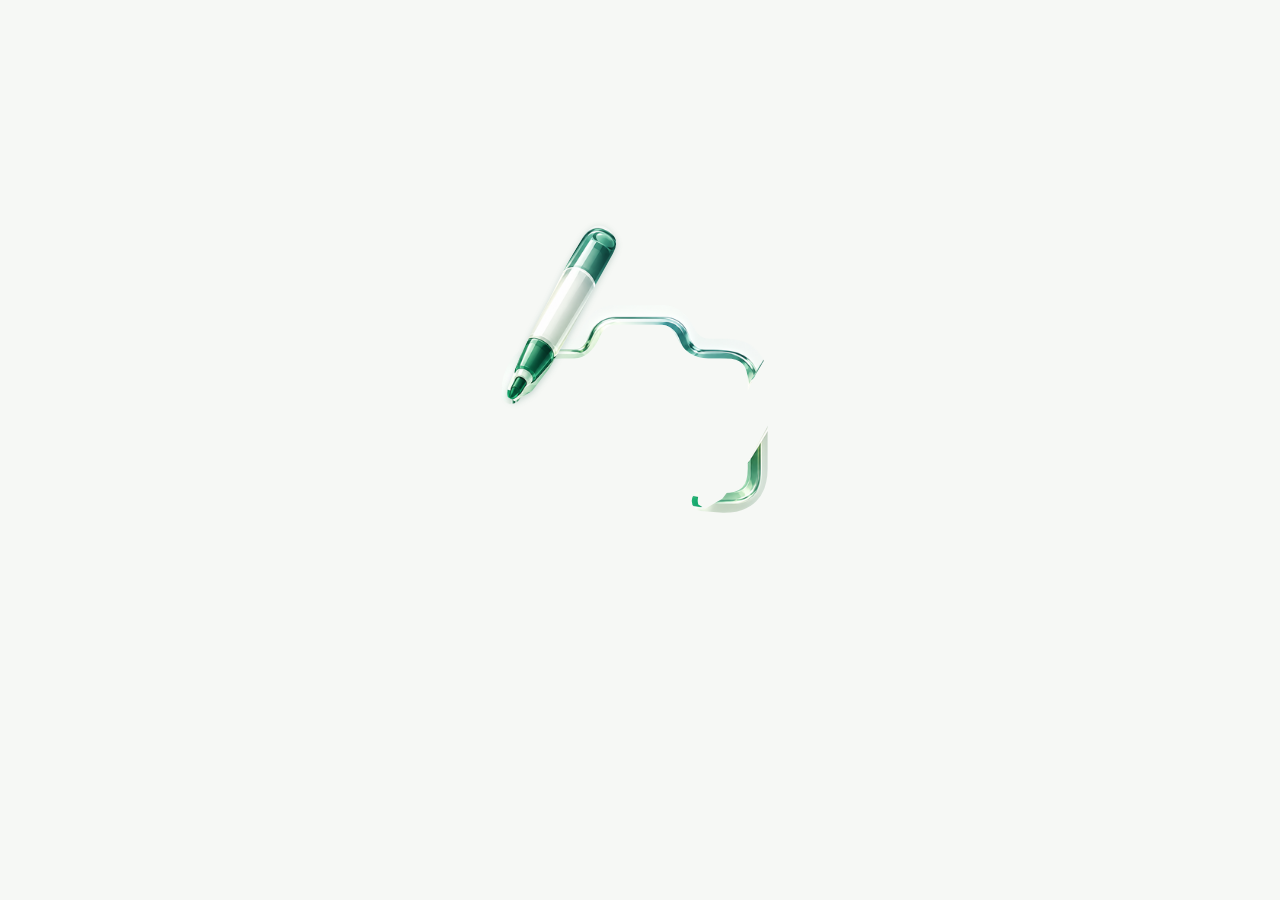
==== index.html @ eac3ebb8 "Update Templates entry to be ready and add templates flag" ====
<!doctype html>
<html lang="pt-BR">

<head>

  <meta charset="utf-8">

  <meta
    name="viewport"
    content="width=device-width, initial-scale=1, maximum-scale=1, user-scalable=no, viewport-fit=cover">

  <meta
    name="theme-color"
    content="#000000">

  <!-- iOS / Safari -->
  <meta
    name="apple-mobile-web-app-capable"
    content="yes">

  <meta
  name="apple-mobile-web-app-status-bar-style"
  content="default">

<meta
  name="apple-mobile-web-app-title"
  content="Lousa Cam">

  <!-- Ícones -->
  <link
    rel="icon"
    type="image/png"
    sizes="32x32"
    href="./logo.png">

  <link
    rel="icon"
    type="image/png"
    sizes="192x192"
    href="./logo.png">

  <link
    rel="apple-touch-icon"
    sizes="180x180"
    href="./logo.png">

  <link
    rel="apple-touch-icon"
    href="./logo.png">

<link
  rel="manifest"
  href="./manifest.json">

<link
  rel="stylesheet"
  href="./pencil.css?v=20260924-02">

<title>Lousa Cam 2.0</title>

  <!-- =================================================
     FONTES MANUSCRITAS
     ================================================= -->

<link
  rel="preconnect"
  href="https://fonts.googleapis.com">

<link
  rel="preconnect"
  href="https://fonts.gstatic.com"
  crossorigin>

<link
  href="https://fonts.googleapis.com/css2?family=Handlee&family=Patrick+Hand&family=Schoolbell&display=swap"
  rel="stylesheet">
  <style>

    :root {

      --glass: rgba(22, 22, 26, 0.72);

      --border: rgba(255, 255, 255, 0.18);

    }


    * {

      box-sizing: border-box;

      user-select: none;

      -webkit-user-select: none;

      -webkit-touch-callout: none;

    }

html,
body {

  margin: 0;
  padding: 0;

  width: 100%;
  height: 100%;
  min-height: 100%;

  overflow: hidden;

  background: #000;

  font-family:
    -apple-system,
    BlinkMacSystemFont,
    "SF Pro Display",
    "Segoe UI",
    Roboto,
    sans-serif;

  overscroll-behavior: none;

  -webkit-overflow-scrolling: auto;
}


body {

  overscroll-behavior: none;

  touch-action: none;

}
    
    #app {

  position: fixed;

  top: 0;
  left: 0;

  width: 100vw;

  height: 100vh;
  height: 100dvh;

  background: #000;

  overflow: hidden;
}


    #video,
    #canvas {

      position: absolute;

      inset: 0;

      width: 100%;

      height: 100%;

    }


    #video {
  z-index: 1;

  width: 100%;
  height: 100%;

  object-fit: cover;
  object-position: center center;

  background: #000;
}


    #video.mirror {

      transform: scaleX(-1);

    }

  /* =====================================================
   FUNDO VISUAL DA LOUSA
   Fica acima da câmera e abaixo do canvas.
   ===================================================== */

#boardBackground {

  position: absolute;

  inset: 0;

  z-index: 2;

  display: none;

  width: 100%;

  height: 100%;

  pointer-events: none;

}


#boardBackground.show {

  display: block;

}

    #canvas {

      z-index: 3;

      touch-action: none;

    }


    #ui {

      position: absolute;

      inset: 0;

      z-index: 10;

      pointer-events: none;

    }


    /* =====================================================
       BARRA ORIGINAL
       ===================================================== */

    .bar {

      position: absolute;

      display: flex;

      align-items: center;

      gap: 10px;

      pointer-events: auto;

    }


    #top {

      left:
        max(16px, env(safe-area-inset-left));

      right:
        max(16px, env(safe-area-inset-right));

      top:
  calc(
    env(safe-area-inset-top)
    + 12px
  );
      justify-content:
        space-between;

    }


    #left,
    #right {

      display: flex;

      gap: 10px;

      align-items: center;

    }


    #bottom {

  left: 0;

  right: 0;

  bottom:
    max(
      82px,
      calc(
        env(safe-area-inset-bottom)
        + 82px
      )
    );

  justify-content: center;

}

    button {

      width: 38px;

      height: 38px;

      border-radius: 50%;

      border:
        1px solid var(--border);

      background:
        var(--glass);

      color: #fff;

    backdrop-filter:
  blur(20px);

-webkit-backdrop-filter:
  blur(20px);

display: flex;

align-items: center;

justify-content: center;

box-shadow:
  0 8px 24px rgba(0, 0, 0, 0.35);

      cursor: pointer;

      padding: 0;

      transition:
        transform 0.15s ease,
        background-color 0.2s ease;

    }


    button svg {

      width: 22px;

      height: 22px;

      fill: none;

      stroke: currentColor;

      stroke-width: 2;

      stroke-linecap: round;

      stroke-linejoin: round;

    }


    button:active {

      transform: scale(0.92);

    }


    button:disabled {

      opacity: 0.35;

    }


/* =====================================================
   T — POSICIONAMENTO RESPONSIVO
   Mantém livre o conjunto:
   Lousa + Pencil + Aa
   ===================================================== */

#textToolButton {

  position: absolute;

  /*
    Posição padrão / vertical.
    Move o T para a esquerda para liberar
    o conjunto de botões da direita.
  */
  left: 57%;

  top: 0;

  transform:
    translateX(-50%);

  z-index: 30;

  font-size: 20px;

  font-weight: 700;

  font-family:
    Arial,
    sans-serif;

  pointer-events: auto;
}


/*
  Horizontal:
  existe mais espaço disponível,
  então o T pode ficar próximo do centro,
  sem interferir nos três botões da direita.
*/
@media (orientation: landscape) {

  #textToolButton {

    left: 57%;

  }

}


#textToolButton:active {

  transform:
    translateX(-50%)
    scale(0.92);

}


    #textToolButton:active {

      transform:
        translateX(-50%)
        scale(0.92);

    }

    /* =====================================================
   SELETOR DE LOUSA
   ===================================================== */

#boardPanel {

  position: absolute;

  top:
    calc(
      env(safe-area-inset-top)
      + 58px
    );

  right:
    max(
      16px,
      env(safe-area-inset-right)
    );

  z-index: 45;

  display: none;

  flex-direction: column;

  gap: 6px;

  width: 150px;

  padding: 10px;

  border:
    1px solid var(--border);

  border-radius: 18px;

  background:
    rgba(22, 22, 26, 0.88);

  backdrop-filter:
    blur(20px);

  -webkit-backdrop-filter:
    blur(20px);

  box-shadow:
    0 12px 32px
    rgba(0, 0, 0, 0.4);

  pointer-events: auto;

}


#boardPanel.open {

  display: flex;

}


.board-title {

  padding:
    2px 6px 6px;

  color:
    rgba(255, 255, 255, 0.58);

  font-size: 11px;

  font-weight: 700;

  letter-spacing: 1px;

}


#boardPanel button {

  width: 100%;

  height: 38px;

  padding:
    0 10px;

  border-radius: 10px;

  justify-content:
    flex-start;

  gap: 9px;

  background:
    transparent;

  box-shadow: none;

  font-size: 13px;

  white-space: nowrap;

}


#boardPanel button.active {

  background:
    rgba(255, 255, 255, 0.14);

}


.board-dot {

  width: 17px;

  height: 17px;

  flex:
    0 0 17px;

  border-radius: 50%;

  border:
    1px solid
    rgba(255, 255, 255, 0.45);

}


.board-dot.camera {

  background:
    linear-gradient(
      135deg,
      #555,
      #111
    );

}


.board-dot.black {

  background:
    #111111;

}


.board-dot.green {

  background:
    #1f4d3a;

}


.board-dot.white {

  background:
    #f4f4f2;

}
    /* =====================================================
       GRAVAÇÃO
       ===================================================== */

    #record {

      width: 64px;

      height: 64px;

      border:
        3px solid rgba(255, 255, 255, 0.85);

      background:
        rgba(0, 0, 0, 0.4);

    }


    #record span {

      width: 28px;

      height: 28px;

      border-radius: 50%;

      background: #ff3b30;

      transition:
        all 0.25s
        cubic-bezier(0.4, 0, 0.2, 1);

    }


    #record.recording span {

      border-radius: 6px;

      width: 22px;

      height: 22px;

      background: #fff;

    }


    /* =====================================================
   NAVEGAÇÃO CÂMERA / GALERIA
   Liquid Glass
   ===================================================== */

#modeDock {

  position: absolute;

  left: 50%;

  bottom:
    max(
      18px,
      env(safe-area-inset-bottom)
    );

  transform:
    translateX(-50%);

  z-index: 35;

  display: flex;

  align-items: center;

  gap: 3px;

  padding: 4px;

  border:
    1px solid
    rgba(255, 255, 255, 0.20);

  border-radius: 24px;

  background:
    rgba(28, 28, 30, 0.24);

  backdrop-filter:
    blur(22px)
    saturate(180%);

  -webkit-backdrop-filter:
    blur(22px)
    saturate(180%);

  box-shadow:
    inset 0 1px 0
    rgba(255, 255, 255, 0.18);

  pointer-events: auto;

  opacity: 0.48;

  transition:
    opacity 0.25s ease,
    background 0.25s ease;

}


#modeDock.active {

  opacity: 1;

  background:
    rgba(28, 28, 30, 0.38);

}


#modeDock button {

  width: auto;

  min-width: 82px;

  height: 38px;

  padding:
    0 15px;

  border: 0;

  border-radius: 19px;

  background:
    transparent;

  box-shadow:
    none;

  color:
    rgba(255, 255, 255, 0.72);

  font-size: 13px;

  font-weight: 600;

  backdrop-filter: none;

  -webkit-backdrop-filter: none;

}


#modeDock button.active {

  color: #fff;

  background:
    rgba(255, 255, 255, 0.16);

  box-shadow:
    inset 0 1px 0
    rgba(255, 255, 255, 0.20);

}


/* =====================================================
   CAMADA INTERNA DA GALERIA
   ===================================================== */

#galleryLayer {

  position: absolute;

  inset: 0;

  z-index: 34;

  display: none;

  overflow-y: auto;

  background:
    rgba(0, 0, 0, 0.94);

  pointer-events: auto;

  padding:
    max(18px, env(safe-area-inset-top))
    max(16px, env(safe-area-inset-right))
    150px
    max(16px, env(safe-area-inset-left));

}


#galleryLayer.show {

  display: block;

}


#galleryLayer h1 {

  margin:
    8px 0 22px;

  color: #fff;

  font-size: 30px;

  font-weight: 700;

  letter-spacing: -0.5px;

}


#galleryLayerContent {

  width: 100%;

}


#galleryLayerContent p {

  color:
    rgba(255, 255, 255, 0.65);

  text-align: center;

  font-size: 15px;

  margin:
    24px 0;

}
    
    /* =====================================================
       STATUS
       ===================================================== */

    #status {

      position: absolute;

      left: 50%;

      top:
        max(
          72px,
          calc(
            env(safe-area-inset-top)
            + 60px
          )
        );

      transform:
        translateX(-50%);

      padding:
        8px 16px;

      border-radius: 20px;

      background:
        rgba(18, 18, 20, 0.85);

      border:
        1px solid var(--border);

      backdrop-filter:
        blur(12px);

      -webkit-backdrop-filter:
        blur(12px);

      color: #fff;

      font-size: 13px;

      font-weight: 500;

      opacity: 0;

      transition:
        opacity 0.25s ease;

      pointer-events: none;

      white-space: nowrap;

      z-index: 100;

    }


    #status.show {

      opacity: 1;

    }


    /* =====================================================
       PAINÉIS ORIGINAIS
       ===================================================== */

    .panel {

      position: absolute;

      top:
        max(
          72px,
          calc(
            env(safe-area-inset-top)
            + 60px
          )
        );

      right:
        max(
          16px,
          env(safe-area-inset-right)
        );

      padding: 16px;

      border-radius: 22px;

      background:
        rgba(22, 22, 26, 0.88);

      border:
        1px solid var(--border);

      backdrop-filter:
        blur(24px);

      -webkit-backdrop-filter:
        blur(24px);

      display: none;

      pointer-events: auto;

      box-shadow:
        0 12px 32px
        rgba(0, 0, 0, 0.4);

      z-index: 40;

    }

/* =====================================================
   POSIÇÃO DO MENU PRINCIPAL
   Fica diretamente abaixo do botão de três linhas.
   Não altera os demais painéis.
   ===================================================== */

#menuPanel {
  top:
    max(
      64px,
      calc(
        env(safe-area-inset-top)
        + 52px
      )
    );

  left:
    max(
      16px,
      env(safe-area-inset-left)
    );

  right: auto;
}

    .panel.open {

      display: flex;

      flex-direction: column;

      gap: 14px;

    }

#biologyPanel {
  left:
    max(
      16px,
      env(safe-area-inset-left)
    );

  right: auto;
}

/* =====================================================
   MENU — SEÇÃO IMAGENS
   ===================================================== */

.menu-section-title {

  width: 100%;

  margin-top: 2px;

  padding:
    4px 2px;

  color:
    rgba(255,255,255,0.55);

  font-size:
    11px;

  font-weight:
    700;

  letter-spacing:
    1px;

}


.menu-wide-button {

  width:
    100%;

  min-width:
    190px;

  height:
    40px;

  padding:
    0 14px;

  border-radius:
    12px;

  justify-content:
    flex-start;

  font-size:
    14px;

  white-space:
    nowrap;

}


/* =====================================================
   PAINEL BIOLOGIA
   ===================================================== */
#biologyPanel {

  width:
    min(230px, calc(100vw - 32px));

  max-height:
    min(520px, calc(100vh - 110px));

  overflow-y:
    auto;

  left:
    max(
      16px,
      env(safe-area-inset-left)
    );

  right:
    auto;

}

#biologyPanel {
  left:
    max(
      16px,
      env(safe-area-inset-left)
    );

  right: auto;
}


.biology-header {

  display:
    flex;

  align-items:
    center;

  justify-content:
    space-between;

  gap:
    12px;

  color:
    #fff;

}


#biologyBackButton {

  width:
    32px;

  height:
    32px;

  flex:
    0 0 32px;

  font-size:
    22px;

  line-height:
    1;

}


.biology-categories {

  display:
    flex;

  flex-direction:
    column;

  gap:
    5px;

  width:
    100%;

}


.biology-category {

  width:
    100%;

  height:
    36px;

  border-radius:
    9px;

  padding:
    0 12px;

  font-size:
    13px;

  justify-content:
    flex-start;

  text-align:
    left;

  white-space:
    nowrap;

}
    .colors {

      display: flex;

      gap: 10px;

    }


    .color {

      width: 32px;

      height: 32px;

      border-radius: 50%;

      border:
        2px solid transparent;

      cursor: pointer;

    }


    .color.active {

      border-color: #fff;

      transform: scale(1.12);

    }


    input[type=range] {

      width: 120px;

      accent-color: #fff;

    }


    .row {

      display: flex;

      align-items: center;

      gap: 10px;

      color: #fff;

      font-size: 13px;

    }


    /* =====================================================
       MENU COLAR
       ===================================================== */

    #canvasMenu {

      position: fixed;

      z-index: 70;

      display: none;

      pointer-events: auto;

    }


    #canvasMenu.open {

      display: block;

    }


    #pasteButton {

      width: auto;

      min-width: 82px;

      height: 42px;

      padding:
        0 18px;

      border-radius: 21px;

      font-size: 14px;

      font-weight: 600;

    }

/* =====================================================
   ETAPA 10F
   EDITOR DE TEXTO — LIMITE RESPONSIVO

   Impede que a caixa de texto ultrapasse
   horizontalmente a área visível do aparelho.

   IMPORTANTE:
   - não altera câmera
   - não altera canvas
   - não altera barra superior
   - não altera ferramentas Aa
   ===================================================== */

#inlineEditor {

  position: fixed;

  display: none;

  z-index: 80;

  margin: 0;

  padding:
    4px 7px;

  border:
    2px dotted
    rgba(255, 255, 255, 0.95);

  border-radius: 4px;

  background:
    rgba(0, 0, 0, 0.18);

  color: #fff;

  outline: none;

  /*
    Mantemos o redimensionamento
    manual já existente.
  */
  resize: both;

  /*
    O conteúdo permanece dentro
    da própria caixa.
  */
  overflow: auto;

  /*
    Permite quebra normal de linha.
  */
  white-space: pre-wrap;

  overflow-wrap: anywhere;

  word-wrap: break-word;

  word-break: break-word;

  /*
    Proteção geral contra crescimento
    além da largura física da tela.

    O limite exato considerando a posição X
    também será calculado pelo app.js.
  */
  max-width:
    calc(100vw - 16px);

  max-width:
    calc(100dvw - 16px);

  min-width: 60px;

  min-height: 30px;

  /*
    Muito importante em elementos editáveis:
    impede que o conteúdo force uma largura
    mínima maior que a viewport.
  */
  min-inline-size: 0;

  user-select: text;

  -webkit-user-select: text;

  -webkit-touch-callout: default;

  touch-action: auto;

  pointer-events: auto;

}

    #inlineEditor.show {

      display: block;

    }
    
   /* =====================================================
   EDITOR DE TEXTO CONTEXTUAL
   ===================================================== */


/* =====================================================
   BOTÃO Aa

   Fica no mesmo slot visual de Ferramentas.
   ===================================================== */

#textEditorButton {

  width: 38px;
  height: 38px;

  flex:
    0 0 38px;

  border-radius: 50%;

  font-family:
    -apple-system,
    BlinkMacSystemFont,
    "SF Pro Display",
    Arial,
    sans-serif;

  font-size: 15px;

  font-weight: 700;

  letter-spacing: -0.5px;

  pointer-events: auto;

}


#textEditorButton[hidden] {

  display: none !important;

}


.text-editor-icon {

  display: flex;

  align-items: center;

  justify-content: center;

  width: 100%;

  height: 100%;

}


/* =====================================================
   BARRA DE FORMATAÇÃO

   Agora é independente da caixa de texto.
   ===================================================== */

#textFormatToolbar {

  position: fixed;

  display: none;

  z-index: 90;

  left: 50%;

  top:
    calc(
      env(safe-area-inset-top)
      + 58px
    );

  transform:
    translateX(-50%);

  align-items: center;

  justify-content: center;

  gap: 4px;

  width: auto;

  max-width:
    calc(
      100vw - 20px
    );

  padding: 6px;

  border:
    1px solid
    rgba(255,255,255,0.18);

  border-radius: 15px;

  background:
    rgba(22,22,26,0.90);

  box-shadow:
    0 10px 30px
    rgba(0,0,0,0.40);

  backdrop-filter:
    blur(22px)
    saturate(160%);

  -webkit-backdrop-filter:
    blur(22px)
    saturate(160%);

  overflow: visible;

  pointer-events: auto;

  touch-action: manipulation;

}


#textFormatToolbar.show {

  display: flex;

}


/* =====================================================
   BOTÕES
   ===================================================== */

#textFormatToolbar button {

  width: 34px;

  height: 34px;

  flex:
    0 0 34px;

  padding: 0;

  border: none;

  border-radius: 9px;

  background:
    rgba(255,255,255,0.08);

  color: #fff;

  font-family:
    Arial,
    sans-serif;

  font-size: 15px;

  font-weight: 600;

  display: flex;

  align-items: center;

  justify-content: center;

  cursor: pointer;

  touch-action: manipulation;

  -webkit-user-select: none;

  user-select: none;

}


#textFormatToolbar button:active {

  background:
    rgba(255,255,255,0.22);

  transform:
    scale(0.94);

}


/* =====================================================
   SEPARADORES
   ===================================================== */

#textFormatToolbar
.format-separator {

  width: 1px;

  height: 24px;

  flex:
    0 0 1px;

  margin:
    0 2px;

  background:
    rgba(255,255,255,0.18);

}


/* =====================================================
   COR ATUAL
   ===================================================== */

#textColorButton {

  position: relative;

}


.text-color-indicator {

  width: 20px;

  height: 20px;

  border-radius: 50%;

  background: #ffffff;

  border:
    2px solid
    rgba(255,255,255,0.85);

  box-shadow:
    0 0 0 1px
    rgba(0,0,0,0.35);

}


/* =====================================================
   PALETA DE CORES
   ===================================================== */

.text-color-palette {

  position: absolute;

  display: none;

  left: 50%;

  top:
    calc(
      100% + 8px
    );

  transform:
    translateX(-50%);

  width:
    min(
      250px,
      calc(100vw - 24px)
    );

  grid-template-columns:
    repeat(
      6,
      32px
    );

  justify-content: center;

  gap: 7px;

  padding: 10px;

  border:
    1px solid
    rgba(255,255,255,0.18);

  border-radius: 15px;

  background:
    rgba(22,22,26,0.94);

  box-shadow:
    0 12px 32px
    rgba(0,0,0,0.45);

  backdrop-filter:
    blur(22px);

  -webkit-backdrop-filter:
    blur(22px);

  pointer-events: auto;

}


.text-color-palette.open {

  display: grid;

}


#textFormatToolbar
.text-color-palette
.format-color {

  width: 30px;

  height: 30px;

  min-width: 30px;

  padding: 0;

  border-radius: 50%;

  background:
    var(--text-color);

  border:
    2px solid
    rgba(255,255,255,0.48);

  box-shadow:
    0 2px 6px
    rgba(0,0,0,0.35);

}


#textFormatToolbar
.text-color-palette
.format-color:active {

  transform:
    scale(0.88);

}


/* =====================================================
   FONTE
   ===================================================== */

#textFontSelect {

  height: 34px;

  min-width: 88px;

  max-width: 108px;

  padding:
    0 8px;

  border:
    1px solid
    rgba(255,255,255,0.16);

  border-radius: 9px;

  background:
    rgba(255,255,255,0.08);

  color: #fff;

  font-size: 13px;

  outline: none;

  cursor: pointer;

  touch-action: manipulation;

}


#textFontSelect option {

  background: #1c1c1e;

  color: #fff;

}


/* =====================================================
   IPHONE
   ===================================================== */

@media (
  max-width: 520px
) {

  #textFormatToolbar {

    max-width:
      calc(
        100vw - 12px
      );

    gap: 2px;

    padding: 4px;

  }


  #textFormatToolbar button {

    width: 31px;

    height: 31px;

    flex:
      0 0 31px;

    font-size: 14px;

  }


  #textFontSelect {

    height: 31px;

    min-width: 78px;

    max-width: 86px;

    font-size: 12px;

    padding:
      0 5px;

  }


  .text-color-indicator {

    width: 18px;

    height: 18px;

  }


  .text-color-palette {

    grid-template-columns:
      repeat(
        6,
        30px
      );

    gap: 6px;

  }

}

    /* =====================================================
       CANCELAR IMAGEM
       ===================================================== */

    #objectCancel {

      position: fixed;

      display: none;

      z-index: 75;

      width: auto;

      min-width: 84px;

      height: 40px;

      padding:
        0 16px;

      border-radius: 20px;

      background:
        rgba(22, 22, 26, 0.9);

      font-size: 13px;

      font-weight: 600;

       pointer-events: auto;

       touch-action: manipulation;

       -webkit-user-select: none;

      user-select: none;

    }


    #objectCancel.show {

      display: flex;

    }

     /* =====================================================
   FIXAR IMAGEM
   ===================================================== */

#objectLock {

  position: fixed;

  display: none;

  z-index: 75;

  width: auto;

  min-width: 84px;

  height: 40px;

  padding:
    0 16px;

  border-radius: 20px;

  background:
    rgba(22, 22, 26, 0.9);

  font-size: 13px;

  font-weight: 600;

  color: #fff;
  
  pointer-events: auto;

  touch-action: manipulation;

  -webkit-user-select: none;

  user-select: none;
  
}


#objectLock.show {

  display: flex;

}
    /* =====================================================
       TELA INICIAL
       ===================================================== */

    #startOverlay {

      position: fixed;

      inset: 0;

      z-index: 50;

      display: flex;

      align-items: center;

      justify-content: center;

      background:
        rgba(0, 0, 0, 0.82);

      backdrop-filter:
        blur(16px);

      -webkit-backdrop-filter:
        blur(16px);

      color: #fff;

      padding: 24px;

      text-align: center;

    }


    #startOverlay.hidden {

      display: none !important;

    }


    #startCard {

      max-width: 380px;

      width: 100%;

      padding:
        32px 24px;

      background:
        rgba(28, 28, 32, 0.75);

      border:
        1px solid var(--border);

      border-radius: 28px;

      box-shadow:
        0 20px 40px
        rgba(0, 0, 0, 0.5);

      display: flex;

      flex-direction: column;

      align-items: center;

    }


    .intro-logo {

      width: 96px;

      height: 96px;

      border-radius: 22px;

      margin-bottom: 16px;

      box-shadow:
        0 8px 24px
        rgba(0, 0, 0, 0.4);

      object-fit: cover;

    }


    #startCard h1 {

      font-size: 24px;

      font-weight: 700;

      letter-spacing: 0.5px;

      margin:
        0 0 12px;

    }


    #startCard p {

      font-size: 14px;

      color:
        rgba(255, 255, 255, 0.75);

      line-height: 1.5;

      margin:
        0 0 24px;

    }


    #startBtn {

      width: 100%;

      height: 52px;

      border-radius: 26px;

      background: #007aff;

      border: none;

      font-size: 15px;

      font-weight: 600;

      color: #fff;

      box-shadow:
        0 4px 16px
        rgba(0, 122, 255, 0.35);

    }


    #startBtn:active {

      transform: scale(0.97);

    }


    #permissionHint {

      margin-top: 14px;

      font-size: 12px;

      color:
        rgba(255, 255, 255, 0.5);

    }


    @media (max-width: 380px) {

      #textToolButton {

        top: 0;

      }

    }

    /* =====================================================
   TELEPROMPTER — ETAPA 11A
   ===================================================== */

.teleprompter-layer {

  position: fixed;

  inset: 0;

  z-index: 75;

  display: none;

  pointer-events: none;

}


.teleprompter-layer.show {

  display: block;

}


.teleprompter-window {

  position: absolute;

  left:
    max(
      12px,
      env(safe-area-inset-left)
    );

  right:
    max(
      12px,
      env(safe-area-inset-right)
    );

  top:
    max(
      68px,
      calc(
        env(safe-area-inset-top)
        + 58px
      )
    );

  bottom:
    max(
      96px,
      calc(
        env(safe-area-inset-bottom)
        + 86px
      )
    );

  box-sizing: border-box;

  display: flex;

  flex-direction: column;

  gap: 8px;

  padding: 10px;

  min-width: 0;

  min-height: 0;

  border:
    1px solid
    rgba(255,255,255,0.18);

  border-radius: 20px;

  background:
    rgba(12,12,14,0.76);

  backdrop-filter:
    blur(22px)
    saturate(150%);

  -webkit-backdrop-filter:
    blur(22px)
    saturate(150%);

  box-shadow:
    0 14px 36px
    rgba(0,0,0,0.42);

  overflow: hidden;

  pointer-events: auto;

}


.teleprompter-header {

  display: flex;

  align-items: center;

  justify-content:
    space-between;

  gap: 12px;

  flex:
    0 0 auto;

  color: #fff;

}


.teleprompter-header strong {

  font-size: 16px;

  font-weight: 700;

}


#teleprompterClose {

  width: 36px;

  height: 36px;

  flex:
    0 0 36px;

  font-size: 24px;

  line-height: 1;

}


#teleprompterEditor {

  box-sizing: border-box;

  width: 100%;

  height: 78px;

  min-height: 78px;

  max-height: 78px;

  flex:
    0 0 78px;

  resize: none;

  padding: 10px;

  border:
    1px solid
    rgba(255,255,255,0.16);

  border-radius: 12px;

  outline: none;

  background:
    rgba(0,0,0,0.32);

  color: #fff;

  font:
    16px/1.4
    -apple-system,
    BlinkMacSystemFont,
    "Segoe UI",
    sans-serif;

  user-select: text;

  -webkit-user-select: text;

  -webkit-touch-callout:
    default;

  touch-action: auto;

}

.teleprompter-reader {

  position: relative;

  box-sizing: border-box;

  width: 100%;

  min-width: 0;

  min-height: 0;

  flex: 1 1 0;

  overflow-y: auto;

  overflow-x: hidden;

  padding:
    24vh
    14px
    76px;

  border-radius: 14px;

  background:
    rgba(0,0,0,0.28);

  overscroll-behavior: contain;

  -webkit-overflow-scrolling: touch;

  touch-action: pan-y;

}

.teleprompter-reader-text {

  box-sizing: border-box;

  width: 100%;

  max-width: 900px;

  margin:
    0 auto;

  color: #fff;

  font-family:
    -apple-system,
    BlinkMacSystemFont,
    "Segoe UI",
    sans-serif;

  font-size: 32px;

  font-weight: 600;

  line-height: 1.38;

  text-align: center;

  white-space: pre-wrap;

  overflow-wrap: anywhere;

  word-break: break-word;

}


.teleprompter-controls {

  position: absolute;

  left: 10px;
  right: 10px;
  bottom: 10px;

  z-index: 20;

  box-sizing: border-box;

  display: grid;

  grid-template-columns:
    42px
    42px
    minmax(0, 1fr)
    minmax(0, 1fr);

  align-items: center;

  gap: 8px;

  height: 56px;

  padding: 7px;

  overflow: hidden;

  border:
    1px solid
    rgba(255,255,255,0.12);

  border-radius: 13px;

  background:
    rgba(18,18,20,0.94);

  backdrop-filter:
    blur(18px);

  -webkit-backdrop-filter:
    blur(18px);

  touch-action: manipulation;

}
    
.teleprompter-controls::-webkit-scrollbar {

  display: none;

}
.teleprompter-controls::-webkit-scrollbar {

  display: none;

}

.teleprompter-controls > button {

  width: 42px;
  height: 42px;

  min-width: 42px;
  min-height: 42px;

  padding: 0;

  display: flex;

  align-items: center;
  justify-content: center;

  border-radius: 11px;

  font-size: 20px;

  line-height: 1;

  touch-action: manipulation;

}


.teleprompter-control {

  box-sizing: border-box;

  display: grid;

  grid-template-columns:
    auto
    minmax(50px, 1fr);

  align-items: center;

  gap: 5px;

  width: 100%;

  min-width: 0;

  height: 42px;

  color:
    rgba(255,255,255,0.88);

  font-size: 10px;

  white-space: nowrap;

  overflow: hidden;

}

.teleprompter-control
input[type="range"] {

  display: block;

  width: 100%;

  min-width: 50px;

  max-width: none;

  margin: 0;

  padding: 0;

  touch-action: manipulation;

}


@media (orientation: landscape) {

  .teleprompter-window {

    left:
      max(
        62px,
        calc(
          env(safe-area-inset-left)
          + 50px
        )
      );

    right:
      max(
        62px,
        calc(
          env(safe-area-inset-right)
          + 50px
        )
      );

    top:
      max(
        54px,
        calc(
          env(safe-area-inset-top)
          + 44px
        )
      );

    bottom:
      max(
        66px,
        calc(
          env(safe-area-inset-bottom)
          + 56px
        )
      );

    gap: 6px;

    padding: 8px;

  }


  #teleprompterEditor {

    height: 52px;

    min-height: 52px;

    max-height: 52px;

    flex:
      0 0 52px;

    padding: 8px;

  }


  .teleprompter-reader {

    min-height: 0;

    padding:
      16vh
      14px
      72px;

  }


  .teleprompter-controls {

    left: 8px;

    right: 8px;

    bottom: 8px;

    height: 52px;

    grid-template-columns:
      40px
      40px
      minmax(110px, 1fr)
      minmax(110px, 1fr);

    gap: 6px;

    padding: 5px;

  }


  .teleprompter-controls > button {

    width: 40px;

    height: 40px;

    min-width: 40px;

    min-height: 40px;

  }


  .teleprompter-control {

    height: 40px;

    grid-template-columns:
      auto
      minmax(70px, 1fr);

  }

}
    /* =====================================================
   TELEPROMPTER 11B.1 — TRANSPARÊNCIA
   ===================================================== */

.teleprompter-controls {
  grid-template-columns:
    42px
    42px
    repeat(3, minmax(0, 1fr));
}

.teleprompter-control {
  grid-template-columns: 1fr;
  grid-template-rows: 13px 1fr;
  justify-items: stretch;
  gap: 2px;
}

.teleprompter-control span {
  text-align: center;
  line-height: 13px;
}

.teleprompter-control input[type="range"] {
  width: 100%;
  min-width: 0;
  height: 22px;
  touch-action: none;
}

@media (orientation: landscape) {
  .teleprompter-controls {
    grid-template-columns:
      40px
      40px
      repeat(3, minmax(0, 1fr));
  }
}
    /* =====================================================
   LOUSA CAM — TELEPROMPTER 11B
   INTERFACE INDEPENDENTE DA LOUSA
   ===================================================== */

/* O Teleprompter não bloqueia toda a tela */
.teleprompter-layer.show {
  display: block;
  pointer-events: none;
}

/* Contêiner sem painel escuro ocupando a lousa */
.teleprompter-layer .teleprompter-window {
  position: fixed;
  inset: 0;

  width: auto;
  height: auto;

  display: block;
  padding: 0;
  margin: 0;

  border: none;
  border-radius: 0;

  background: transparent !important;
  backdrop-filter: none !important;
  -webkit-backdrop-filter: none !important;

  box-shadow: none;
  overflow: visible;

  pointer-events: none;
}

/* Cabeçalho independente */
.teleprompter-layer .teleprompter-header {
  position: fixed;

  top: max(
    78px,
    calc(env(safe-area-inset-top) + 66px)
  );

  left: max(12px, env(safe-area-inset-left));
  right: max(12px, env(safe-area-inset-right));

  z-index: 77;

  display: flex;
  align-items: center;
  gap: 8px;

  min-height: 38px;

  padding: 0 4px;

  pointer-events: none;
}

.teleprompter-header strong {
  margin-right: auto;

  color: #fff;
  font-size: 14px;

  text-shadow: 0 2px 6px rgba(0,0,0,.8);
}

/* Botões do cabeçalho */
#teleprompterEdit,
#teleprompterClose {
  position: relative;

  flex: 0 0 auto;

  height: 36px;

  pointer-events: auto;
  touch-action: manipulation;
}

#teleprompterEdit {
  width: auto;
  min-width: 76px;

  padding: 0 12px;

  border-radius: 18px;

  font-size: 13px;
  font-weight: 600;
}

/* Editor recolhido durante a leitura */
.teleprompter-layer #teleprompterEditor {
  display: none;

  position: fixed;

  top: max(
    122px,
    calc(env(safe-area-inset-top) + 110px)
  );

  left: max(12px, env(safe-area-inset-left));
  right: max(12px, env(safe-area-inset-right));

  z-index: 79;

  width: auto;

  height: min(220px, 32dvh);
  min-height: 100px;
  max-height: 220px;

  padding: 12px;

  background: rgba(20,20,24,.94);

  border: 1px solid rgba(255,255,255,.25);
  border-radius: 14px;

  pointer-events: auto;
  touch-action: auto;

  user-select: text;
  -webkit-user-select: text;
}

.teleprompter-layer.editing #teleprompterEditor {
  display: block;
}

/* Leitura na parte superior */
.teleprompter-layer .teleprompter-reader {
  position: fixed;

  top: max(
    122px,
    calc(env(safe-area-inset-top) + 110px)
  );

  left: max(12px, env(safe-area-inset-left));
  right: max(12px, env(safe-area-inset-right));

  z-index: 75;

  width: auto;
  height: clamp(110px, 25dvh, 230px);

  min-height: 0;
  max-height: none;

  padding: 24px 14px 90px;

  border-radius: 16px;

  overflow-y: auto;
  overflow-x: hidden;

  backdrop-filter: none;
  -webkit-backdrop-filter: none;

  /* Os toques passam para a lousa */
  pointer-events: none;

  touch-action: none;
}

.teleprompter-layer.editing .teleprompter-reader {
  visibility: hidden;
}

/* Texto da leitura */
.teleprompter-reader-text {
  max-width: 900px;

  margin: 0 auto;

  color: #fff;

  text-shadow:
    0 2px 5px rgba(0,0,0,.85),
    0 0 2px rgba(0,0,0,.75);
}

/* Barra independente na parte inferior */
.teleprompter-layer .teleprompter-controls {
  position: fixed;

  left: max(10px, env(safe-area-inset-left));
  right: max(10px, env(safe-area-inset-right));

  bottom: max(
    8px,
    env(safe-area-inset-bottom)
  );

  z-index: 78;

  width: auto;
  height: 54px;

  display: grid;

  grid-template-columns:
    42px
    42px
    repeat(3, minmax(0, 1fr));

  align-items: center;

  gap: 6px;
  padding: 6px;

  overflow: hidden;

  border-radius: 15px;

  background: rgba(18,18,20,.94);

  pointer-events: auto;
  touch-action: manipulation;
}

/* Não exibir a navegação sobre a barra */
body.teleprompter-active #modeDock {
  display: none !important;
}

/* Mantém a gravação acima da barra */
body.teleprompter-active #bottom {
  z-index: 76;
}

/* =====================================================
   TELEPROMPTER — HORIZONTAL
   ===================================================== */

@media (orientation: landscape) {

  .teleprompter-layer .teleprompter-header {
    top: max(
      48px,
      calc(env(safe-area-inset-top) + 42px)
    );

    left: max(14px, env(safe-area-inset-left));
    right: max(14px, env(safe-area-inset-right));
  }

  .teleprompter-layer .teleprompter-reader {
    top: max(
      90px,
      calc(env(safe-area-inset-top) + 82px)
    );

    left: max(24px, env(safe-area-inset-left));
    right: max(24px, env(safe-area-inset-right));

    height: clamp(70px, 24dvh, 145px);

    padding: 12px 16px 48px;
  }

  .teleprompter-layer #teleprompterEditor {
    top: max(
      90px,
      calc(env(safe-area-inset-top) + 82px)
    );

    left: max(24px, env(safe-area-inset-left));
    right: max(24px, env(safe-area-inset-right));

    height: min(110px, 28dvh);
    min-height: 65px;
  }

  .teleprompter-layer .teleprompter-controls {
    left: max(24px, env(safe-area-inset-left));
    right: max(24px, env(safe-area-inset-right));

    height: 50px;

    grid-template-columns:
      40px
      40px
      repeat(3, minmax(0, 1fr));
  }
}
    /* =====================================================
   TELEPROMPTER 11B.3
   LARGURA AJUSTÁVEL DA ÁREA DE LEITURA
   ===================================================== */

/* Controle independente no cabeçalho */

.teleprompter-width-control {
  display: flex;
  flex: 0 1 116px;
  flex-direction: column;
  align-items: center;
  justify-content: center;

  gap: 2px;

  width: 116px;
  min-width: 70px;

  color: #fff;
  font-size: 10px;
  font-weight: 600;

  pointer-events: auto;
  touch-action: manipulation;
}

.teleprompter-width-control span {
  line-height: 13px;
}

#teleprompterWidth {
  display: block;

  width: 100%;
  min-width: 0;
  max-width: none;

  height: 18px;
  margin: 0;

  accent-color: #fff;

  pointer-events: auto;
  touch-action: none;
}

/* Centraliza a faixa sem modificar sua altura */

.teleprompter-layer .teleprompter-reader {
  left: 50%;
  right: auto;

  width: 100%;
  max-width: calc(100vw - 24px);

  transform: translateX(-50%);
}

/* Ajuste para iPhone vertical */

@media (orientation: portrait) and (max-width: 520px) {

  .teleprompter-width-control {
    flex-basis: 82px;
    width: 82px;
    min-width: 65px;
  }

  .teleprompter-header strong {
    font-size: 12px;
  }

  #teleprompterEdit {
    min-width: 66px;
    padding: 0 8px;
    font-size: 12px;
  }

}

/* Ajuste para horizontal */

@media (orientation: landscape) {

  .teleprompter-width-control {
    flex-basis: 120px;
    width: 120px;
  }

  .teleprompter-layer .teleprompter-reader {
    left: 50%;
    right: auto;

    max-width: calc(100vw - 48px);

    transform: translateX(-50%);
  }

}
    /* =====================================================
   TELEPROMPTER 11B.4 — POSIÇÃO VERTICAL
   ===================================================== */

.teleprompter-position-control {
  position: fixed;

  top: max(
    120px,
    calc(env(safe-area-inset-top) + 108px)
  );

  right: max(14px, env(safe-area-inset-right));

  z-index: 78;

  display: flex;
  flex-direction: column;
  align-items: center;
  gap: 2px;

  width: 105px;

  color: #fff;
  font-size: 10px;
  font-weight: 600;

  pointer-events: auto;
}

#teleprompterPosition {
  width: 100%;
  height: 18px;
  margin: 0;

  accent-color: #fff;
  touch-action: none;
  pointer-events: auto;
}

@media (orientation: landscape) {

  .teleprompter-position-control {
    top: max(
      88px,
      calc(env(safe-area-inset-top) + 80px)
    );

    right: max(26px, env(safe-area-inset-right));
  }

}

    
/* =====================================================
   LOUSA CAM 3.0 — ETAPA 1: NATURE LIGHT + DOCK
   Alteracoes somente visuais; nao altera gravacao.
   ===================================================== */
:root {
  --lc-neve: #F6F8F5;
  --lc-salvia: #DDEDE5;
  --lc-branco: #FFFFFF;
  --lc-ink: #29332F;
}

/* A imagem da camera permanece ocupando a tela inteira. */
#app, #video { background-color: #000; }

/* Barra superior continua na posicao original. A tela
   inicial ja a encobre ate a ativacao da camera. */

/* Dock original, com Liquid Glass mais transparente. */
#modeDock {
  width: min(94vw, 430px);
  max-width: calc(100vw - 20px);
  justify-content: space-between;
  gap: 2px;
  padding: 6px;
  border-radius: 28px;
  background: rgba(246,248,245,.14);
  border: 1px solid rgba(255,255,255,.34);
  -webkit-backdrop-filter: blur(22px) saturate(150%);
  backdrop-filter: blur(22px) saturate(150%);
  box-shadow: inset 0 1px 0 rgba(255,255,255,.22),
              0 5px 22px rgba(0,0,0,.12);
  opacity: 1;
}
#modeDock.active { background: rgba(246,248,245,.19); }
#modeDock button:not(#record) {
  flex: 1 1 0;
  min-width: 0;
  padding: 0 5px;
  font-size: clamp(10px, 2.6vw, 12px);
  white-space: nowrap;
}

/* Botao de gravacao original, agora central no dock.
   Nao substituir o ID nem criar outro listener. */
#modeDock #record {
  position: relative;
  flex: 0 0 52px;
  width: 52px;
  height: 52px;
  min-width: 52px;
  padding: 0;
  border-radius: 50%;
  border: 2px solid rgba(255,255,255,.88);
  background: rgba(255,255,255,.17);
  box-shadow: 0 3px 12px rgba(0,0,0,.18);
  opacity: 1;
  touch-action: manipulation;
}
#modeDock #record span {
  display: block;
  flex: 0 0 auto;
  width: 25px;
  height: 25px;
  border-radius: 50%;
  background: #F05D60;
}
#modeDock #record.recording span {
  width: 20px;
  height: 20px;
  border-radius: 5px;
  background: #FFFFFF;
}
/* Enquanto a galeria estiver aberta, nao exibir Gravar.
   Mantemos o botao Camera para voltar; seta virá depois. */
body:has(#galleryLayer.show) #modeDock #record {
  visibility: hidden;
  pointer-events: none;
}

/* Tela de permissao: fundo preto de ponta a ponta,
   cartao removido, acento em Neve e Salvia. */
#startOverlay {
  background: #050707;
  -webkit-backdrop-filter: none;
  backdrop-filter: none;
}
#startCard {
  background: transparent;
  border: none;
  box-shadow: none;
  max-width: 370px;
}
#startCard h1 { color: var(--lc-neve); }
#startCard p { color: var(--lc-salvia); }
#startBtn {
  background: var(--lc-salvia);
  color: var(--lc-ink);
  box-shadow: 0 6px 22px rgba(221,237,229,.14);
}
#permissionHint { color: rgba(246,248,245,.65); }


/* LOUSA CAM 3 — ETAPA 2: CAMERA BLOQUEADA + GLASS DINAMICO */
#modeDock {
  position: fixed !important;
  z-index: 60 !important;
  width: min(96vw, 520px) !important;
  bottom: max(16px, env(safe-area-inset-bottom)) !important;
  left: 50% !important;
  transform: translateX(-50%) !important;
  display: flex !important;
  align-items: center;
  justify-content: space-around;
  min-height: 76px;
  padding: 9px 5px !important;
  border-radius: 29px !important;
  background: rgba(240,244,241,.20) !important;
  border: 1px solid rgba(255,255,255,.35) !important;
  -webkit-backdrop-filter: blur(28px) saturate(170%) !important;
  backdrop-filter: blur(28px) saturate(170%) !important;
  box-shadow: inset 0 1px 0 rgba(255,255,255,.32), 0 8px 30px rgba(0,0,0,.16);
  opacity: .72 !important;
  transition: opacity .35s ease, background .35s ease, box-shadow .35s ease;
}
#modeDock.active, #modeDock:focus-within, #modeDock:hover {
  opacity: 1 !important;
  background: rgba(246,248,245,.28) !important;
  box-shadow: inset 0 1px 0 rgba(255,255,255,.45), 0 10px 34px rgba(0,0,0,.20);
}
#modeDock button:not(#cameraModeButton) {
  flex: 1 1 0;
  display: flex;
  flex-direction: column;
  align-items: center;
  justify-content: center;
  gap: 4px;
  min-width: 0;
  height: 62px;
  padding: 3px 1px !important;
  color: #fff;
  font-size: 10px !important;
  background: transparent;
  white-space: normal;
}
#modeDock .lc-icon { font-size: 25px; line-height: 28px; font-weight: 400; }
#modeDock small { font-size: clamp(8px,2.2vw,11px); font-weight: 500; line-height: 1.1; }
#modeDock #cameraModeButton { display: none !important; }
#modeDock #record {
  flex: 0 0 66px;
  width: 66px; min-width: 66px; height: 66px;
  border: 2px solid rgba(255,255,255,.94);
  border-radius: 50%;
  background: rgba(255,255,255,.15);
  gap: 1px;
}
#modeDock #record span { background: #FF6368; width: 30px; height: 30px; }
#modeDock #record small { color: #fff; }
#modeDock #record:disabled { opacity: .46; filter: grayscale(.45); pointer-events: none; }
#startOverlay {
  background: radial-gradient(ellipse at 50% 47%, #353a39 0%, #202524 50%, #0b0d0d 100%) !important;
  padding-bottom: 118px;
}
#startCard { max-width: 390px; }
#startCard h1 { color: #F6F8F5; }
#startCard p { color: #E2EBE6; }
#startBtn {
  background: #B5E2D0 !important;
  color: #20332C !important;
  font-weight: 750;
  box-shadow: 0 8px 30px rgba(140,221,185,.19);
}
#startBtn:active { transform: scale(.98); }
#startOverlay:not(.hidden) ~ #modeDock { opacity: .8; }
body:has(#startOverlay:not(.hidden)) #modeDock button:not(#record) { opacity: .65; }
body:has(#startOverlay:not(.hidden)) #modeDock { background: rgba(210,218,215,.18) !important; }
body:has(#galleryLayer.show) #modeDock { display: none !important; }
@media (prefers-reduced-motion: reduce) { #modeDock { transition: none !important; } }

/* ETAPA 2B — correções após teste no Safari */
#modeDock { z-index: 10000 !important; }
#modeDock #record { flex: 0 0 66px !important; }
#modeDock #record span { margin: auto; }
#modeDock #record small { display: none !important; }
#modeDock.camera-locked #record { opacity: .38 !important; }
/* A tela bloqueada continua cobrindo a câmera, mas o dock permanece visível. */
#startOverlay { z-index: 50 !important; }
#modeDock.camera-locked { opacity: .92 !important; background: rgba(200,210,207,.23) !important; }
#modeDock .lc-icon { font-family: -apple-system, BlinkMacSystemFont, 'Segoe UI Emoji', sans-serif; }



/* =========================================================
   LOUSA CAM 3.0 — ETAPA 2D
   Corrige imagem de abertura e oculta barra superior
   enquanto a câmera não foi ativada.
   Não altera scripts nem botões existentes.
   ========================================================= */

#startOverlay:not(.hidden) {
  background-color: #222a27 !important;
  background-image:
    linear-gradient(180deg, rgba(10,16,14,.20), rgba(10,16,14,.48)),
    url("./lousa-abertura-smartphone.webp") !important;
  background-position: center center !important;
  background-size: cover !important;
  background-repeat: no-repeat !important;
  -webkit-backdrop-filter: none !important;
  backdrop-filter: none !important;
}
@media (min-width: 700px) and (orientation: portrait) {
  #startOverlay:not(.hidden) {
    background-image:
      linear-gradient(180deg, rgba(10,16,14,.20), rgba(10,16,14,.48)),
      url("./lousa-abertura-tablet.webp") !important;
  }
}
@media (orientation: landscape) {
  #startOverlay:not(.hidden) {
    background-image:
      linear-gradient(90deg, rgba(10,16,14,.40), rgba(10,16,14,.22)),
      url("./lousa-abertura-horizontal.webp") !important;
  }
}
/* A barra superior só aparece depois de ativar a câmera. */
body:has(#startOverlay:not(.hidden)) #top {
  visibility: hidden !important;
  pointer-events: none !important;
}
/* Mantém o dock visível durante a tela de permissão. */
#modeDock,
#modeDock.active,
#modeDock:hover,
#modeDock:focus-within,
#modeDock.camera-locked {
  opacity: 1 !important;
}
#modeDock.camera-locked #record {
  pointer-events: none !important;
  opacity: .38 !important;
}
#startCard { position: relative; z-index: 1; }
#startCard h1, #startCard p { text-shadow: 0 2px 10px rgba(0,0,0,.6); }


/* ETAPA 2E — Barra sempre visível enquanto a câmera está bloqueada. */
body:has(#startOverlay:not(.hidden)) #modeDock {
  display: flex !important;
  visibility: visible !important;
  opacity: 1 !important;
  pointer-events: auto !important;
}
body:has(#startOverlay:not(.hidden)) #modeDock button {
  cursor: default;
}


/* ETAPA 2F — Menu superior reservado para reestruturação futura. */
#menuBtn { display: none !important; }
/* Biblioteca de Cenas aberta: dock da câmera oculto. */
body.lc-scenes-library-open #modeDock { display: none !important; }


/* ETAPA 2G — retorno da Galeria */
#galleryLayer .lc-gallery-header { display:flex; align-items:center; gap:14px; margin:8px 0 22px; }
#galleryLayer .lc-gallery-header h1 { margin:0; }
#galleryBackButton { flex:0 0 42px; width:42px; height:42px; font-size:25px; background:rgba(255,255,255,.13); color:#fff; border:1px solid rgba(255,255,255,.2); touch-action:manipulation; }


/* ETAPA 2M — BARRA SUPERIOR: ICONOGRAFIA + TOQUE CONFORTÁVEL
   Mantém IDs, ordem, eventos e o dock inferior intactos. */
#top {
  gap: 12px;
  padding: 7px 9px;
  border: 1px solid rgba(255,255,255,.42);
  border-radius: 28px;
  background: rgba(240,244,241,.24);
  -webkit-backdrop-filter: blur(28px) saturate(170%);
  backdrop-filter: blur(28px) saturate(170%);
  box-shadow: inset 0 1px 0 rgba(255,255,255,.4), 0 8px 30px rgba(0,0,0,.16);
  /* Em celulares estreitos, permite alcançar todos os botões sem encolher a área de toque. */
  overflow-x: auto;
  overflow-y: hidden;
  -webkit-overflow-scrolling: touch;
  scrollbar-width: none;
  touch-action: pan-x;
  justify-content: flex-start;
}
#top::-webkit-scrollbar { display: none; }
#top #left, #top #right {
  display: flex;
  flex: 0 0 auto;
  align-items: center;
  gap: 9px;
  min-width: max-content;
}
#top #right { margin-left: auto; }
#top #left > button, #top #right > button {
  flex: 0 0 44px;
  width: 44px;
  height: 44px;
  min-width: 44px;
  min-height: 44px;
  padding: 0;
  border-radius: 15px;
  border: 1px solid rgba(255,255,255,.34);
  background: rgba(255,255,255,.13);
  color: #263B32;
  box-shadow: none;
  touch-action: manipulation;
  -webkit-tap-highlight-color: transparent;
}
#top #left > button svg, #top #right > button svg {
  width: 25px;
  height: 25px;
  stroke: currentColor;
  stroke-width: 1.9;
  stroke-linecap: round;
  stroke-linejoin: round;
  fill: none;
}
#top #textToolButton {
  position: static !important;
  left: auto !important;
  top: auto !important;
  transform: none !important;
  z-index: auto;
  font-size: 23px;
  font-weight: 600;
  font-family: -apple-system, BlinkMacSystemFont, 'Segoe UI', sans-serif;
}
#top #textEditorButton, #top #textEditorButton[hidden] {
  display: inline-flex !important;
  align-items: center;
  justify-content: center;
  visibility: visible !important;
  opacity: 1 !important;
}
#top #textEditorButton .text-editor-icon {
  font-size: 19px;
  font-weight: 650;
  color: #263B32;
}
#top #left > button:active, #top #right > button:active {
  background: #A8D9C5;
  transform: scale(.96);
}
#top #menuBtn { display: none !important; }
@media (max-width: 430px) {
  #top {
    left: max(5px,env(safe-area-inset-left));
    right: max(5px,env(safe-area-inset-right));
    gap: 9px;
    padding: 6px 7px;
  }
  #top #left, #top #right { gap: 8px; }
  #top #right { margin-left: 0; }
}
@media (prefers-reduced-motion: reduce) {
  #top button { transition: none !important; }
}
    


/* Devolve a navegacao principal a sua posicao habitual.
   Sobrescreve o deslocamento inserido em scenes-camera.js. */
body.teleprompter-active #modeDock {
  display: flex !important;
  bottom: max(18px, env(safe-area-inset-bottom)) !important;
}

/* Mantem os controles de leitura acima do botao Gravar. */

body.teleprompter-active
.teleprompter-layer .teleprompter-controls {

  /* Mantém a posição já aprovada */
  bottom: calc(
    env(safe-area-inset-bottom) + 108px
  ) !important;

  /* Fundo Liquid Glass com tonalidade Neve */
  background: rgba(245, 248, 250, 0.16) !important;

  /* Borda translúcida */
  border: 1px solid rgba(255, 255, 255, 0.38) !important;

  /* Efeito de vidro */
  backdrop-filter: blur(24px) saturate(160%) !important;
  -webkit-backdrop-filter: blur(24px) saturate(160%) !important;

  /* Reflexo e sombra */
  box-shadow:
    inset 0 1px 0 rgba(255, 255, 255, 0.25),
    0 8px 28px rgba(0, 0, 0, 0.18) !important;
}
    /* ==========================================
   LOUSA CAM — TELEPROMPTER
   LIQUID GLASS + NEVE
   ========================================== */

/* Botões Voltar e Play */
.teleprompter-layer .teleprompter-controls > button {
  background: rgba(245, 248, 250, 0.18) !important;
  border: 1px solid rgba(255,255,255,0.38) !important;
  border-radius: 14px !important;
  color: #ffffff !important;

  backdrop-filter: blur(18px) saturate(160%);
  -webkit-backdrop-filter: blur(18px) saturate(160%);

  box-shadow:
    inset 0 1px 0 rgba(255,255,255,0.24),
    0 3px 12px rgba(0,0,0,0.16) !important;
}

/* Botões Pronto, Editar e Fechar */
.teleprompter-layer #teleprompterEdit,
.teleprompter-layer #teleprompterClose {
  background: rgba(245,248,250,0.20) !important;
  border: 1px solid rgba(255,255,255,0.42) !important;
  color: #ffffff !important;

  backdrop-filter: blur(20px) saturate(160%);
  -webkit-backdrop-filter: blur(20px) saturate(160%);

  box-shadow:
    inset 0 1px 0 rgba(255,255,255,0.25),
    0 4px 14px rgba(0,0,0,0.18) !important;
}

/* Pronto / Editar — formato cápsula */
.teleprompter-layer #teleprompterEdit {
  border-radius: 20px !important;
}

/* Fechar — formato circular */
.teleprompter-layer #teleprompterClose {
  border-radius: 50% !important;
}

/* Área de escrita — Neve */
.teleprompter-layer #teleprompterEditor {
  background: #F6F8F5 !important;
  color: #24332D !important;

  border: 1px solid rgba(80,110,95,0.28) !important;
  border-radius: 18px !important;

  box-shadow:
    0 8px 28px rgba(0,0,0,0.18) !important;

  caret-color: #26785B !important;
}

/* Texto de orientação no editor */
.teleprompter-layer #teleprompterEditor::placeholder {
  color: #78867E !important;
  opacity: 1;
}


    

/* ETAPA CONFIGURAÇÕES — armazenamento e segurança */
#lcCascadeMenu .lc-storage-setting { margin: 8px 0 14px; }
#lcCascadeMenu .lc-storage-setting .lc-settings-note { margin: 3px 8px 12px; line-height: 1.45; }
#lcCascadeMenu .lc-storage-setting button:disabled { opacity: .58; cursor: not-allowed; }

/* Biologia descontinuada: ocultação segura dos controles antigos.
   Os IDs permanecem no DOM até a revisão de app.js, evitando regressões. */
#biologyButton, #biologyPanel { display: none !important; }

/* LOUSA CAM — ESTÚDIO CRIATIVO: SOMENTE INTERFACE DO MENU */
#lcCascadeMenu .lc-studio-option{width:100%;height:auto;min-height:86px;margin:0 0 12px;padding:14px;display:flex;align-items:center;gap:13px;text-align:left;border:1px solid #C8DED2;border-radius:17px;background:rgba(221,237,229,.48);color:inherit;box-shadow:none;cursor:pointer;}
#lcCascadeMenu .lc-studio-symbol{flex:0 0 40px;width:40px;height:40px;display:grid;place-items:center;border-radius:12px;background:#DDEDE5;color:#263B32;font-size:23px;}
#lcCascadeMenu .lc-studio-copy{flex:1;min-width:0;display:flex;flex-direction:column;gap:3px;}
#lcCascadeMenu .lc-studio-copy strong{font-size:15px;}
#lcCascadeMenu .lc-studio-copy>span:not(.lc-studio-soon){font-size:12px;line-height:1.45;opacity:.78;}
#lcCascadeMenu .lc-studio-arrow{font-size:24px;opacity:.7;}
#lcCascadeMenu .lc-studio-soon{align-self:flex-start;margin-top:5px;padding:3px 9px;border-radius:20px;background:rgba(120,140,130,.15);font-size:11px;font-weight:650;}
#lcCascadeMenu .lc-studio-option:disabled{opacity:.75;cursor:default;}
#lcCascadeMenu.lc-cascade-dark .lc-studio-option{background:rgba(246,248,245,.09);border-color:rgba(221,237,229,.28);color:#F6F8F5;}

</style>

  <link
    rel="stylesheet"
    href="./gallery.css?v=20260923-01"
  >

<style id="lc-nature-light-gallery-2h">
/* ETAPA 2H — Galeria Nature Light. Não altera lógica de vídeos. */
#galleryLayer {background:#F6F8F5!important;color:#263C32!important;}
#galleryLayer h1 {color:#263C32!important;}
#galleryLayerContent p {color:#65796D!important;}
#galleryBackButton {background:#fff!important;color:#337E61!important;border:1px solid #D7E4DA!important;box-shadow:0 3px 12px rgba(30,70,45,.08)!important;}
#galleryLayer .gallery-toolbar {display:flex;flex-wrap:wrap;gap:10px;margin:0 0 18px;}
#galleryLayer .gallery-toolbar button {width:auto;min-width:100px;height:40px;padding:0 16px;border-radius:13px;background:#fff;color:#337E61;border:1px solid #D7E4DA;box-shadow:0 4px 14px rgba(30,70,45,.06);}
#galleryLayer .gallery-toolbar .gallery-clear-selected {color:#A53A43;background:#FFF1F0;border-color:#F0C5C5;}
#galleryLayer .gallery-item {background:#fff;border:1px solid #D7E4DA;border-radius:18px;box-shadow:0 7px 24px rgba(36,77,53,.09);overflow:hidden;}
#galleryLayer .gallery-selection-indicator {border-color:#fff;}
#galleryLayer .gallery-selection-indicator.selected {background:#337E61;color:#fff;}
#galleryLayer .gallery-play {background:rgba(51,126,97,.82);color:#fff;border-radius:50%;}
/* Visualizador mantém fundo escuro para boa reprodução do vídeo. */
#galleryLayer .gallery-video-options {background:#fff;color:#263C32;border:1px solid #D7E4DA;box-shadow:0 10px 30px rgba(30,70,45,.12)}
#galleryLayer .gallery-video-options button {color:#263C32;background:transparent;}
#galleryLayer .gallery-video-options .gallery-delete-video {color:#A53A43;}


/* LOUSA CAM 3.0 — ETAPA 2J: MENU LIQUID GLASS CASCATA */
#lcCascadeMenu[hidden] { display:none!important; }
#lcCascadeMenu { position:fixed; inset:0; z-index:200000; display:flex; flex-direction:column; color:#263B32; font-family:-apple-system,BlinkMacSystemFont,"Segoe UI",sans-serif; isolation:isolate; }
#lcCascadeMenu::before { content:""; position:absolute; inset:0; z-index:-1; background:rgba(246,248,245,.76); -webkit-backdrop-filter:blur(30px) saturate(145%); backdrop-filter:blur(30px) saturate(145%); }
#lcCascadeMenu.lc-cascade-dark { color:#F6F8F5; }
#lcCascadeMenu.lc-cascade-dark::before { background:rgba(27,34,33,.82); }
#lcCascadeMenu .lc-cascade-scroll { overflow-y:auto; overscroll-behavior:contain; flex:1; padding:calc(22px + env(safe-area-inset-top)) max(20px,env(safe-area-inset-right)) calc(34px + env(safe-area-inset-bottom)) max(20px,env(safe-area-inset-left)); -webkit-overflow-scrolling:touch; }
#lcCascadeMenu .lc-cascade-inner { width:min(100%,560px); margin:auto; }
#lcCascadeMenu .lc-cascade-header { display:flex; align-items:flex-start; justify-content:space-between; gap:14px; margin-bottom:23px; }
#lcCascadeMenu .lc-cascade-header h2 { margin:0; font-size:clamp(24px,5vw,31px); letter-spacing:-.7px; color:inherit; }
#lcCascadeMenu .lc-cascade-sub { font-size:13px; opacity:.72; margin:5px 0 0; }
#lcCascadeMenu .lc-cascade-close,#lcCascadeMenu .lc-cascade-back { display:grid;place-items:center;flex-shrink:0; width:43px;height:43px;border:1px solid rgba(168,217,197,.7);border-radius:50%;background:rgba(255,255,255,.7);color:#263B32;font-size:23px;cursor:pointer; }
#lcCascadeMenu .lc-cascade-section { margin:22px 3px 9px; font-size:11px;letter-spacing:1.2px;font-weight:750;opacity:.7; }
#lcCascadeMenu .lc-cascade-item { width:100%; min-height:67px; margin:0 0 9px; display:flex;align-items:center;text-align:left;gap:13px; padding:12px 13px; border:1px solid rgba(221,237,229,.92);border-radius:19px;background:rgba(255,255,255,.67);box-shadow:0 5px 20px rgba(30,58,47,.035);color:#263B32;cursor:pointer;transition:background .2s,transform .2s; }
#lcCascadeMenu .lc-cascade-item:active { transform:scale(.985); }
#lcCascadeMenu .lc-cascade-item:hover,#lcCascadeMenu .lc-cascade-item:focus-visible { background:rgba(221,237,229,.93); }
#lcCascadeMenu .lc-cascade-symbol { display:grid;place-items:center;flex-shrink:0;width:42px;height:42px;border-radius:14px;background:#DDEDE5;color:#263B32;font-size:21px; }
#lcCascadeMenu .lc-cascade-copy { flex:1;min-width:0; }
#lcCascadeMenu .lc-cascade-name { display:block;font-size:14px;font-weight:700; }
#lcCascadeMenu .lc-cascade-description { display:block;font-size:12px;opacity:.72;margin-top:3px;line-height:1.4; }
#lcCascadeMenu .lc-cascade-chevron { font-size:22px;opacity:.5; }
#lcCascadeMenu .lc-cascade-chip { display:inline-block;background:#DDEDE5;color:#263B32;border-radius:20px;padding:4px 11px;font-size:11px;font-weight:700;margin-top:10px; }
#lcCascadeMenu .lc-cascade-detail { background:rgba(255,255,255,.7);border:1px solid #DDEDE5;border-radius:22px;padding:20px;line-height:1.6;font-size:14px;color:#263B32; }
#lcCascadeMenu .lc-cascade-detail p { margin:0 0 13px; }
#lcCascadeMenu .lc-cascade-detail button { border:1px solid #A8D9C5;background:#DDEDE5;border-radius:13px;color:#263B32;padding:11px 15px;font-weight:700;cursor:pointer;margin:4px; }
#lcCascadeMenu .lc-cascade-detail button[aria-pressed="true"] { background:#A8D9C5; }
#lcCascadeMenu .lc-cascade-footer { text-align:center;font-size:11px;opacity:.6;margin-top:23px; }
#lcCascadeMenu .lc-cascade-animate { animation:lcCascadeIn .34s cubic-bezier(.18,.75,.28,1) both; animation-delay:var(--lc-delay,0ms); }
#lcCascadeMenu.lc-cascade-closing { animation:lcCascadeOut .19s ease-in both; }
@keyframes lcCascadeIn { from { opacity:0;transform:translateY(19px); } to { opacity:1;transform:translateY(0); } }
@keyframes lcCascadeOut { to { opacity:0;transform:translateY(22px); } }
#lcCascadeMenu.lc-cascade-dark .lc-cascade-item,#lcCascadeMenu.lc-cascade-dark .lc-cascade-detail { background:rgba(246,248,245,.13);border-color:rgba(221,237,229,.3);color:#F6F8F5; }
#lcCascadeMenu.lc-cascade-dark .lc-cascade-detail { color:#F6F8F5; }
/* TEMA — contraste de controles internos no modo escuro */
#lcCascadeMenu.lc-cascade-dark .lc-cascade-close,
#lcCascadeMenu.lc-cascade-dark .lc-cascade-back,
#lcCascadeMenu.lc-cascade-dark .lc-cascade-detail button {
  color:#F6F8F5;
  background:rgba(246,248,245,.13);
  border-color:rgba(221,237,229,.38);
}
#lcCascadeMenu.lc-cascade-dark .lc-cascade-detail button[aria-pressed="true"] {
  background:rgba(168,217,197,.34);
  border-color:#A8D9C5;
}


/* CONFIGURAÇÕES — componentes locais, preservando a paleta Liquid Glass */
#lcCascadeMenu .lc-settings-heading { display:block;margin:17px 0 10px;font-size:14px; }
#lcCascadeMenu .lc-cascade-detail .lc-settings-link,
#lcCascadeMenu .lc-cascade-detail .lc-settings-toggle { display:flex;align-items:center;justify-content:space-between;gap:12px;width:100%;min-height:53px;margin:8px 0;padding:12px 15px;text-align:left;border-radius:16px; }
#lcCascadeMenu .lc-settings-note {font-size:12px;opacity:.76;margin:8px 0 20px;}
#lcCascadeMenu .lc-settings-toggle .lc-theme-track {flex-shrink:0;}
#lcCascadeMenu .lc-settings-toggle[aria-checked="true"] .lc-theme-track {background:#A8D9C5;}
#lcCascadeMenu .lc-settings-toggle[aria-checked="false"] .lc-theme-track {background:#CBD8D0;}
#lcCascadeMenu.lc-cascade-no-motion .lc-cascade-animate,
#lcCascadeMenu.lc-cascade-no-motion.lc-cascade-closing {animation:none!important;}

/* ETAPA 2K — menu sempre acima da câmera, com rolagem integral no iPhone */
#lcCascadeMenu { position:fixed!important; inset:0!important; width:100vw!important; height:100vh!important; height:100dvh!important; max-width:none!important; max-height:none!important; overflow:hidden!important; z-index:2147483000!important; }
#lcCascadeMenu .lc-cascade-scroll { display:block!important; flex:1 1 auto!important; min-height:0!important; height:100%!important; max-height:100%!important; overflow-x:hidden!important; overflow-y:scroll!important; -webkit-overflow-scrolling:touch; padding-bottom:calc(65px + env(safe-area-inset-bottom))!important; }
#lcCascadeMenu .lc-cascade-inner { display:block!important; margin:0 auto!important; padding-bottom:18px; }
#lcCascadeMenu .lc-cascade-item { display:flex!important; visibility:visible!important; }
#lcCascadeMenu .lc-cascade-section,#lcCascadeMenu .lc-cascade-footer { display:block!important; }
@media(prefers-reduced-motion:reduce){#lcCascadeMenu .lc-cascade-animate,#lcCascadeMenu.lc-cascade-closing { animation:none!important; }}


/* =====================================================
   ETAPA 2N — SELETOR DE FUNDO LIQUID GLASS
   Apenas acabamento do painel de fundo.
   ===================================================== */
#boardPanel {
  width: min(224px, calc(100vw - 32px));
  gap: 8px;
  padding: 12px;
  border: 1px solid rgba(255,255,255,.72);
  border-radius: 22px;
  background: rgba(246,248,245,.80);
  -webkit-backdrop-filter: blur(24px) saturate(155%);
  backdrop-filter: blur(24px) saturate(155%);
  box-shadow: 0 12px 34px rgba(20,35,28,.17), inset 0 1px 0 rgba(255,255,255,.8);
  color: #29332F;
}
#boardPanel .board-title {
  color: #52675D;
  font-size: 11px;
  padding: 4px 8px 6px;
}
#boardPanel .board-option {
  min-height: 46px;
  height: auto;
  padding: 8px 12px;
  gap: 12px;
  border: 1px solid rgba(221,237,229,.9);
  border-radius: 14px;
  background: rgba(255,255,255,.56);
  color: #29332F;
  font-weight: 600;
  font-size: 14px;
  text-align: left;
  -webkit-tap-highlight-color: transparent;
}
#boardPanel .board-option.active {
  background: #A8D9C5;
  border-color: #A8D9C5;
  color: #29332F;
}
#boardPanel .board-option:focus-visible {
  outline: 2px solid #729D89;
  outline-offset: 2px;
}
#boardPanel .board-dot {
  border: 1px solid rgba(60,75,65,.28);
}
#boardPanel .board-dot.green { background: #A8D9C5; }

</style>

<link rel="stylesheet" href="./splash.css?v=20261012-3A">
<style id="lcUnifiedThemeStyles">
/* Página Sobre — apenas conteúdo do menu; respeita os temas existentes. */
#lcCascadeMenu .lc-about-intro {line-height:1.65;margin:0 0 16px;}
#lcCascadeMenu .lc-about-card {padding:15px 16px;margin:10px 0;border:1px solid rgba(75,110,91,.20);border-radius:17px;background:rgba(255,255,255,.42);}
#lcCascadeMenu .lc-about-card strong {display:block;margin-bottom:5px;font-size:14px;}
#lcCascadeMenu .lc-about-card p {margin:0;line-height:1.55;font-size:13px;}
#lcCascadeMenu .lc-about-footnote {font-size:12px;opacity:.75;line-height:1.5;margin-top:18px;}
#lcCascadeMenu.lc-cascade-dark .lc-about-card {background:rgba(246,248,245,.10);border-color:rgba(221,237,229,.24);}

/* ETAPA AJUDA — cartões expansíveis sem interferir nas demais telas */
#lcCascadeMenu .lc-help-intro {margin:0 0 15px;line-height:1.6;}
#lcCascadeMenu .lc-help-topic {margin:10px 0;border:1px solid rgba(75,110,91,.22);border-radius:16px;background:rgba(255,255,255,.4);overflow:hidden;}
#lcCascadeMenu .lc-help-topic summary {padding:15px 17px;font-weight:700;cursor:pointer;list-style:none;display:flex;align-items:center;justify-content:space-between;gap:12px;}
#lcCascadeMenu .lc-help-topic summary::-webkit-details-marker {display:none;}
#lcCascadeMenu .lc-help-topic summary::after {content:'+';font-size:20px;font-weight:400;line-height:1;}
#lcCascadeMenu .lc-help-topic[open] summary::after {content:'−';}
#lcCascadeMenu .lc-help-topic .lc-help-content {padding:0 17px 15px;font-size:13px;line-height:1.65;}
#lcCascadeMenu .lc-help-topic .lc-help-content p {margin:0;}
#lcCascadeMenu .lc-help-note {font-size:12px;opacity:.78;line-height:1.5;margin-top:17px;}
#lcCascadeMenu.lc-cascade-dark .lc-help-topic {background:rgba(246,248,245,.10);border-color:rgba(221,237,229,.24);}
#lcCascadeMenu .lc-help-topic summary:focus-visible {outline:2px solid #78B99C;outline-offset:-3px;}


/* Tema global: paleta menta / grafite existente. Sem alterar câmera e canvas. */
#lcCascadeMenu .lc-theme-toggle-row {display:flex;align-items:center;justify-content:space-between;width:100%;min-height:55px;margin:8px 0;padding:9px 14px;border:1px solid #D7E4DA;border-radius:17px;background:rgba(255,255,255,.55);color:#263C32;font-weight:650;text-align:left;}
#lcCascadeMenu .lc-theme-track {width:49px;height:29px;flex:0 0 49px;border-radius:30px;padding:3px;background:#CBD8D0;border:1px solid rgba(38,60,50,.14);display:flex;align-items:center;transition:background .2s;}
#lcCascadeMenu .lc-theme-thumb {display:block;width:21px;height:21px;border-radius:50%;background:#F6F8F5;box-shadow:0 1px 4px rgba(0,0,0,.19);transition:transform .2s;}
#lcCascadeMenu .lc-theme-toggle-row[aria-checked="true"] .lc-theme-track {background:#A8D9C5;}
#lcCascadeMenu .lc-theme-toggle-row[aria-checked="true"] .lc-theme-thumb {transform:translateX(20px);background:#263C32;}
#lcCascadeMenu.lc-cascade-dark .lc-theme-toggle-row {background:rgba(246,248,245,.12);border-color:rgba(221,237,229,.30);color:#F6F8F5;}
#lcCascadeMenu.lc-cascade-dark .lc-theme-track {background:#55635D;}
#lcCascadeMenu.lc-cascade-dark .lc-theme-toggle-row[aria-checked="true"] .lc-theme-track {background:#A8D9C5;}
html[data-lc-theme="dark"] #galleryLayer {background:#141C1A!important;color:#F6F8F5!important;}
html[data-lc-theme="dark"] #galleryLayer h1,html[data-lc-theme="dark"] #galleryLayer h2,html[data-lc-theme="dark"] #galleryLayer h3,html[data-lc-theme="dark"] #galleryLayer p {color:#F6F8F5;}
html[data-lc-theme="dark"] #galleryLayer .gallery-video-options {background:#25312C;color:#F6F8F5;border-color:#52665C;}
html[data-lc-theme="dark"] #galleryLayer .gallery-video-options button {color:#F6F8F5;}
html[data-lc-theme="dark"] #galleryLayer .gallery-video-options .gallery-delete-video {color:#FFB5B5;}
html[data-lc-theme="light"] #galleryLayer {background:#F6F8F5!important;color:#263C32!important;}
</style>
</head>


<body>
  
<div id="lcSplash" role="status" aria-label="Abrindo Lousa Cam. Toque para pular.">
  <div class="lc-splash-center">
    <svg class="lc-splash-art" viewBox="0 0 1024 1024" xmlns="http://www.w3.org/2000/svg" aria-hidden="true">
      <defs>
        <!-- Comeca na ponta ORIGINAL da caneta (674,646). -->
        <path id="lcCameraPath" pathLength="100" d="M674 646 L732 651 Q821 651 821 561 L821 333 Q821 246 738 246 L692 246 Q651 245 633 207 Q611 157 570 157 L450 157 Q401 157 381 208 Q363 245 339 246 L306 246 Q174 247 174 366 L174 565 Q174 651 259 651 L674 646"/>
        <path id="lcLensPath" pathLength="100" d="M660 435 A158 158 0 1 1 344 435 A158 158 0 1 1 660 435"/>
        <path id="lcWavePath" pathLength="100" d="M222 620 Q300 667 403 584 Q443 556 428 607 Q396 663 471 668 Q571 642 671 646"/>
        <!-- Silhueta da caneta original: permanece OCULTA durante o desenho. -->
        <path id="lcStaticPenShape" d="M665 655 Q660 639 671 615 L697 550 L728 483 L774 398 L817 312 L856 245 Q878 205 906 204 Q930 207 944 233 Q956 252 941 278 L906 341 L863 421 L814 510 L773 581 L728 640 L683 666 Z"/>
        <mask id="lcLogoMask" maskUnits="userSpaceOnUse" x="0" y="0" width="1024" height="1024">
          <rect width="1024" height="1024" fill="black"/>
          <use href="#lcCameraPath" class="lc-reveal-stroke lc-camera-reveal"/>
          <use href="#lcLensPath" class="lc-reveal-stroke lc-lens-reveal"/>
          <use href="#lcWavePath" class="lc-reveal-stroke lc-wave-reveal"/>
          <rect id="lcNameReveal" class="lc-name-reveal" x="105" y="700" width="820" height="205" fill="white"/>
          <!-- Impede que a caneta estatica apareca cedo, mesmo sob o traco da camera. -->
          <use href="#lcStaticPenShape" class="lc-pen-hide" fill="black"/>
          <!-- A imagem completa so entra ao FINAL, sem duplicar o PNG. -->
          <rect class="lc-full-reveal" width="1024" height="1024" fill="white"/>
        </mask>
        <clipPath id="lcOfficialPenClip" clipPathUnits="userSpaceOnUse">
          <use href="#lcStaticPenShape"/>
        </clipPath>
      </defs>
      <!-- UMA imagem original: a mascara e que se abre. -->
      <image href="./logo.png" x="0" y="0" width="1024" height="1024" preserveAspectRatio="xMidYMid meet" mask="url(#lcLogoMask)"/>
      <!-- A caneta movel e recortada do proprio logo.png. -->
      <g id="lcMovingPen" class="lc-drawing-pen" transform="translate(674 646)">
        <g transform="translate(-674 -646)" clip-path="url(#lcOfficialPenClip)">
          <image href="./logo.png" x="0" y="0" width="1024" height="1024" preserveAspectRatio="xMidYMid meet"/>
        </g>
      </g>
    </svg>
  </div>
</div>


<div id="app">


  <video
  id="video"
  autoplay
  playsinline
  muted>
</video>


<div
  id="boardBackground"
  aria-hidden="true">
</div>


<canvas id="canvas"></canvas>


  <div id="ui">


    <!-- =================================================
         BARRA SUPERIOR
         ================================================= -->

    <div
      id="top"
      class="bar">


      <div id="left">


        <button
          id="menuBtn"
          aria-label="Menu"
          title="Menu">

          <svg viewBox="0 0 24 24">

            <line
              x1="3"
              y1="12"
              x2="21"
              y2="12">
            </line>

            <line
              x1="3"
              y1="6"
              x2="21"
              y2="6">
            </line>

            <line
              x1="3"
              y1="18"
              x2="21"
              y2="18">
            </line>

          </svg>

        </button>


        <button
          id="undo"
          aria-label="Desfazer"
          title="Desfazer">

          <svg viewBox="0 0 24 24">

            <path
              d="M3 7v6h6">
            </path>

            <path
              d="M21 17a9 9 0 0 0-9-9 9 9 0 0 0-6 2.3L3 13">
            </path>

          </svg>

        </button>


        <button
          id="redo"
          aria-label="Refazer"
          title="Refazer">

          <svg viewBox="0 0 24 24">

            <path
              d="M21 7v6h-6">
            </path>

            <path
              d="M3 17a9 9 0 0 1 9-9 9 9 0 0 1 6 2.3l3 2.7">
            </path>

          </svg>

        </button>


        <button
          id="clear"
          aria-label="Limpar"
          title="Limpar">

          <svg viewBox="0 0 24 24">

            <polyline
              points="3 6 5 6 21 6">
            </polyline>

            <path
              d="M19 6v14a2 2 0 0 1-2 2H7a2 2 0 0 1-2-2V6m3 0V4a2 2 0 0 1 2-2h4a2 2 0 0 1 2 2v2">
            </path>

          </svg>

        </button>

        <!-- Texto integrado ao grupo esquerdo -->
        <button
        id="textToolButton"
        aria-label="Texto"
        title="Texto">

        T

      </button>

      </div>


      <div id="right">


 <button
  id="flip"
  aria-label="Lousa"
  title="Lousa">

  <svg viewBox="0 0 24 24">

    <rect
      x="3"
      y="4"
      width="18"
      height="14"
      rx="1">
    </rect>

    <line
      x1="7"
      y1="21"
      x2="17"
      y2="21">
    </line>

    <line
      x1="9"
      y1="18"
      x2="9"
      y2="21">
    </line>

    <line
      x1="15"
      y1="18"
      x2="15"
      y2="21">
    </line>

  </svg>

</button>


        <button
          id="settings"
          aria-label="Ferramentas"
          title="Ferramentas">

          <svg viewBox="0 0 24 24">

            <path
              d="M12 20h9">
            </path>

            <path
              d="M16.5 3.5a2.121 2.121 0 0 1 3 3L7 19l-4 1 1-4L16.5 3.5z">
            </path>

          </svg>

        </button>
<!-- =================================================
     EDITOR DE TEXTO CONTEXTUAL
     Ocupa visualmente o lugar de Ferramentas
     somente durante a edição de texto.
     ================================================= -->

<button
  id="textEditorButton"
  type="button"
  aria-label="Editor de texto"
  title="Editor de texto"
  hidden>

  <span class="text-editor-icon">
    Aa
  </span>

</button>

      </div>


    </div>

  <!-- =================================================
     SELETOR DE LOUSA
     ================================================= -->

<div
  id="boardPanel"
  aria-hidden="true">

  <div class="board-title">
    FUNDO
  </div>


  <button
    type="button"
    class="board-option active"
    data-board="camera">

    <span
      class="board-dot camera">
    </span>

    Câmera

  </button>


  <button
    type="button"
    class="board-option"
    data-board="black">

    <span
      class="board-dot black">
    </span>

    Preta

  </button>


  <button
    type="button"
    class="board-option"
    data-board="green">

    <span
      class="board-dot green">
    </span>

    Verde

  </button>


  <button
    type="button"
    class="board-option"
    data-board="white">

    <span
      class="board-dot white">
    </span>

    Branca

  </button>

</div>
    <!-- =================================================
         MENU
         ================================================= -->

<div
  id="menuPanel"
  class="panel"
  aria-hidden="true">

  <div class="row">

    <strong>
      Menu
    </strong>

  </div>


  <!-- ===============================
       SEÇÃO DE IMAGENS
       =============================== -->

  <div
    class="menu-section-title">

    IMAGENS

  </div>


  <div class="row">

    <button
      id="biologyButton"
      type="button"
      class="menu-wide-button">

      🧬 Biologia

    </button>

  </div>


  <div class="row">

    <button
      id="unlockImagesButton"
      type="button"
      class="menu-wide-button">

      🔓 Desbloquear imagens

    </button>

  </div>

</div>

    <!-- =================================================
     PAINEL BIOLOGIA
     ================================================= -->

<div
  id="biologyPanel"
  class="panel"
  aria-hidden="true">

  <div class="biology-header">

    <strong>
      🧬 Biologia
    </strong>


   <button
  id="biologyBackButton"
  type="button"
  aria-label="Voltar ao menu"
  title="Voltar ao menu">

  ←

  </button>

  </div>


  <div
    id="biologyCategories"
    class="biology-categories">

    <button
      type="button"
      class="biology-category"
      data-category="CITOLOGIA">

      Citologia

    </button>


    <button
      type="button"
      class="biology-category"
      data-category="ANATOMIA">

      Anatomia

    </button>


    <button
      type="button"
      class="biology-category"
      data-category="FISIOLOGIA">

      Fisiologia

    </button>


    <button
      type="button"
      class="biology-category"
      data-category="EMBRIOLOGIA">

      Embriologia

    </button>


    <button
      type="button"
      class="biology-category"
      data-category="GENETICA">

      Genética

    </button>

  </div>

</div>

    <!-- =================================================
         FERRAMENTAS
         ================================================= -->

    <div
      id="tools"
      class="panel"
      aria-hidden="true">


      <div class="colors">


        <button
          class="color active"
          style="background:#fff"
          data-color="#fff"
          aria-label="Branco">
        </button>


        <button
          class="color"
          style="background:#ff3b30"
          data-color="#ff3b30"
          aria-label="Vermelho">
        </button>


        <button
          class="color"
          style="background:#ffcc00"
          data-color="#ffcc00"
          aria-label="Amarelo">
        </button>


        <button
          class="color"
          style="background:#34c759"
          data-color="#34c759"
          aria-label="Verde">
        </button>


        <button
          class="color"
          style="background:#0a84ff"
          data-color="#0a84ff"
          aria-label="Azul">
        </button>


      </div>


      <div class="row">

        Espessura

        <input
          id="width"
          type="range"
          min="2"
          max="32"
          value="5">

      </div>


      <div class="row">


        <button
          id="eraser"
          aria-label="Borracha"
          title="Borracha"
          style="width:40px;height:40px">


          <svg viewBox="0 0 24 24">

            <path
              d="M20 20H7L3 16c-.8-.8-.8-2 0-2.8L13 3.2c.8-.8.8-2 0-2.8l5 5c.8.8.8 2 0 2.8L11 20">
            </path>

          </svg>


        </button>


        <span id="toolName">
          Caneta
        </span>


      </div>


    </div>


    <!-- =================================================
         COLAR
         ================================================= -->

    <div id="canvasMenu">

      <rbutton id="pasteButton">

      

      </button>

    </div>


    <!-- =================================================
         CANCELAR IMAGEM
         ================================================= -->

    <button id="objectCancel">

      Cancelar

    </button>

    <!-- =================================================
     FIXAR IMAGEM
     ================================================= -->

<button id="objectLock">

  🔒 Fixar

</button>
   <!-- =================================================
     EDITOR DE TEXTO RESPONSIVO
     ================================================= -->

<div
  id="textFormatToolbar"
  aria-hidden="true">

  <!-- ESTILO -->

  <button
    type="button"
    data-format="bold"
    aria-label="Negrito"
    title="Negrito">
    <strong>B</strong>
  </button>

  <button
    type="button"
    data-format="italic"
    aria-label="Itálico"
    title="Itálico">
    <i>I</i>
  </button>

  <button
    type="button"
    data-format="underline"
    aria-label="Sublinhado"
    title="Sublinhado">
    <u>U</u>
  </button>


  <span class="format-separator"></span>


  <!-- TAMANHO -->

  <button
    type="button"
    data-format="decrease"
    aria-label="Diminuir tamanho"
    title="Diminuir tamanho">
    A−
  </button>

  <button
    type="button"
    data-format="increase"
    aria-label="Aumentar tamanho"
    title="Aumentar tamanho">
    A+
  </button>


  <span class="format-separator"></span>


  <!-- COR -->

  <button
    type="button"
    id="textColorButton"
    class="text-color-button"
    aria-label="Cor do texto"
    title="Cor do texto">

    <span
      id="textColorIndicator"
      class="text-color-indicator">
    </span>

  </button>


  <!-- PALETA -->

  <div
    id="textColorPalette"
    class="text-color-palette"
    aria-hidden="true">

    <button
      type="button"
      class="format-color"
      data-color="#ffffff"
      style="--text-color:#ffffff"
      aria-label="Branco"
      title="Branco">
    </button>

    <button
      type="button"
      class="format-color"
      data-color="#d1d1d6"
      style="--text-color:#d1d1d6"
      aria-label="Cinza"
      title="Cinza">
    </button>

    <button
      type="button"
      class="format-color"
      data-color="#000000"
      style="--text-color:#000000"
      aria-label="Preto"
      title="Preto">
    </button>

    <button
      type="button"
      class="format-color"
      data-color="#ff453a"
      style="--text-color:#ff453a"
      aria-label="Vermelho"
      title="Vermelho">
    </button>

    <button
      type="button"
      class="format-color"
      data-color="#ff9f0a"
      style="--text-color:#ff9f0a"
      aria-label="Laranja"
      title="Laranja">
    </button>

    <button
      type="button"
      class="format-color"
      data-color="#ffd60a"
      style="--text-color:#ffd60a"
      aria-label="Amarelo"
      title="Amarelo">
    </button>

    <button
      type="button"
      class="format-color"
      data-color="#30d158"
      style="--text-color:#30d158"
      aria-label="Verde"
      title="Verde">
    </button>

    <button
      type="button"
      class="format-color"
      data-color="#64d2ff"
      style="--text-color:#64d2ff"
      aria-label="Ciano"
      title="Ciano">
    </button>

    <button
      type="button"
      class="format-color"
      data-color="#0a84ff"
      style="--text-color:#0a84ff"
      aria-label="Azul"
      title="Azul">
    </button>

    <button
      type="button"
      class="format-color"
      data-color="#5e5ce6"
      style="--text-color:#5e5ce6"
      aria-label="Índigo"
      title="Índigo">
    </button>

    <button
      type="button"
      class="format-color"
      data-color="#bf5af2"
      style="--text-color:#bf5af2"
      aria-label="Roxo"
      title="Roxo">
    </button>

    <button
      type="button"
      class="format-color"
      data-color="#ff375f"
      style="--text-color:#ff375f"
      aria-label="Rosa"
      title="Rosa">
    </button>

  </div>


  <span class="format-separator"></span>


  <!-- FONTE -->

  <select
    id="textFontSelect"
    aria-label="Fonte"
    title="Fonte">

    <option value="Arial">
      Normal
    </option>

    <option value="Patrick Hand">
      Professor
    </option>

    <option value="Schoolbell">
      Quadro
    </option>

    <option value="Handlee">
      Manuscrita
    </option>

  </select>

</div>


<!-- =================================================
     EDITOR DE TEXTO
     ================================================= -->

<div
  id="inlineEditor"
  contenteditable="true"
  spellcheck="true"
  role="textbox"
  aria-label="Editar texto">
</div>

    <!-- Botão Gravar foi movido para o dock inferior.
         O ID original #record foi preservado. -->

    <!-- =================================================
         GALERIA INTERNA
         A câmera permanece ativa por baixo.
         ================================================= -->

    <section
      id="galleryLayer"
      aria-hidden="true">

      <div class="lc-gallery-header">
        <button id="galleryBackButton" type="button" aria-label="Voltar para a câmera" title="Voltar para a câmera">&#8592;</button>
        <h1>Galeria</h1>
      </div>

      <div id="galleryLayerContent">

        <p>Galeria Lousa Cam</p>

      </div>

    </section>

    <!-- =================================================
     TELEPROMPTER — ETAPA 11A
     ================================================= -->

<section
  id="teleprompterLayer"
  class="teleprompter-layer"
  aria-hidden="true">

  <div
    class="teleprompter-window"
    role="dialog"
    aria-label="Teleprompter">


    <div class="teleprompter-header">

      <strong>
        Teleprompter
      </strong>
     
      <button
  id="teleprompterEdit"
  type="button"
  aria-label="Editar roteiro"
  aria-expanded="false"
  title="Editar roteiro">
  ✎ Editar
     </button>

      <!-- TELEPROMPTER 11B.3 — LARGURA -->

<label class="teleprompter-width-control">

  <span>Largura</span>

  <input
    id="teleprompterWidth"
    type="range"
    min="40"
    max="100"
    step="5"
    value="100"
    aria-label="Largura da área de leitura">

</label>
      

      <button
        id="teleprompterClose"
        type="button"
        aria-label="Fechar teleprompter"
        title="Fechar">

        ×

      </button>

    </div>

    <!-- TELEPROMPTER 11B.4 — POSIÇÃO VERTICAL -->

<label class="teleprompter-position-control">

  <span>Posição</span>

  <input
    id="teleprompterPosition"
    type="range"
    min="0"
    max="100"
    step="5"
    value="0"
    aria-label="Posição vertical da leitura">

</label>


    <textarea
      id="teleprompterEditor"
      maxlength="100000"
      spellcheck="true"
      autocomplete="off"
      autocapitalize="sentences"
      placeholder="Digite ou cole seu roteiro aqui..."
      aria-label="Roteiro do teleprompter"></textarea>


    <div
      id="teleprompterReader"
      class="teleprompter-reader"
      aria-live="off">

      <div
        id="teleprompterReaderText"
        class="teleprompter-reader-text"></div>

    </div>


    <div class="teleprompter-controls">

      <button
        id="teleprompterReset"
        type="button"
        aria-label="Voltar ao início"
        title="Voltar ao início">

        ↺

      </button>


      <button
        id="teleprompterPlay"
        type="button"
        aria-label="Iniciar teleprompter"
        title="Iniciar">

        ▶

      </button>


      <label class="teleprompter-control">

        <span>Velocidade</span>

        <input
          id="teleprompterSpeed"
          type="range"
          min="5"
          max="200"
          step="5"
          value="40"
          aria-label="Velocidade do teleprompter">

      </label>


      <label class="teleprompter-control">

        <span>Texto</span>

        <input
          id="teleprompterFontSize"
          type="range"
          min="18"
          max="72"
          step="2"
          value="32"
          aria-label="Tamanho do texto">

      </label>

       <label class="teleprompter-control">
  <span>Fundo</span>

  <input
    id="teleprompterOpacity"
    type="range"
    min="0"
    max="90"
    step="5"
    value="30"
    aria-label="Opacidade do fundo do teleprompter">
</label>

    </div>

  </div>

</section>


<!-- ETAPA 2J — MENU EM TELA COMPLETA, INDEPENDENTE DA CÂMERA -->
<section id="lcCascadeMenu" role="dialog" aria-modal="true" aria-label="Menu do Lousa Cam" hidden>
  <div class="lc-cascade-scroll"><div class="lc-cascade-inner">
    <div class="lc-cascade-header">
      <div><h2 id="lcCascadeTitle">Lousa Cam</h2><p class="lc-cascade-sub" id="lcCascadeSubtitle">Sua experiência, suas preferências. · Role para ver todas as opções</p></div>
      <button type="button" class="lc-cascade-close" id="lcCascadeClose" aria-label="Fechar menu">×</button>
    </div>
    <div id="lcCascadeHome">
      <button type="button" class="lc-cascade-item lc-cascade-animate" style="--lc-delay:35ms" data-lc-page="studio"><span class="lc-cascade-symbol">▣</span><span class="lc-cascade-copy"><span class="lc-cascade-name">Estúdio Criativo</span><span class="lc-cascade-description">Cenas, Templates, Molduras e elementos</span></span><span class="lc-cascade-chevron">›</span></button>
      <div class="lc-cascade-section lc-cascade-animate" style="--lc-delay:75ms">PERSONALIZAÇÃO</div>
      <button type="button" class="lc-cascade-item lc-cascade-animate" style="--lc-delay:105ms" data-lc-page="language"><span class="lc-cascade-symbol">🌐</span><span class="lc-cascade-copy"><span class="lc-cascade-name">Idioma</span><span class="lc-cascade-description">Português, English, Español</span></span><span class="lc-cascade-chevron">›</span></button>
      <button type="button" class="lc-cascade-item lc-cascade-animate" style="--lc-delay:145ms" data-lc-page="theme"><span class="lc-cascade-symbol">◐</span><span class="lc-cascade-copy"><span class="lc-cascade-name">Tema</span><span class="lc-cascade-description">Claro / Escuro / Sistema</span></span><span class="lc-cascade-chevron">›</span></button>
      <div class="lc-cascade-section lc-cascade-animate" style="--lc-delay:175ms">RECURSOS E PLANOS</div>
      <button type="button" class="lc-cascade-item lc-cascade-animate" style="--lc-delay:205ms" data-lc-page="settings"><span class="lc-cascade-symbol">⚙</span><span class="lc-cascade-copy"><span class="lc-cascade-name">Configurações</span><span class="lc-cascade-description">Câmera, gravação e preferências</span></span><span class="lc-cascade-chevron">›</span></button>
      <button type="button" class="lc-cascade-item lc-cascade-animate" style="--lc-delay:245ms" data-lc-page="beta"><span class="lc-cascade-symbol">⚒</span><span class="lc-cascade-copy"><span class="lc-cascade-name">Ferramentas (Beta)</span><span class="lc-cascade-description">Recursos experimentais</span></span><span class="lc-cascade-chevron">›</span></button>
      <button type="button" class="lc-cascade-item lc-cascade-animate" style="--lc-delay:285ms" data-lc-page="plans"><span class="lc-cascade-symbol">✧</span><span class="lc-cascade-copy"><span class="lc-cascade-name">Planos e assinatura</span><span class="lc-cascade-description">Free · Pro · Pro+</span></span><span class="lc-cascade-chevron">›</span></button>
      <div class="lc-cascade-section lc-cascade-animate" style="--lc-delay:315ms">INFORMAÇÕES E SUPORTE</div>
      <button type="button" class="lc-cascade-item lc-cascade-animate" style="--lc-delay:345ms" data-lc-page="help"><span class="lc-cascade-symbol">?</span><span class="lc-cascade-copy"><span class="lc-cascade-name">Ajuda</span></span><span class="lc-cascade-chevron">›</span></button>
      <button type="button" class="lc-cascade-item lc-cascade-animate" style="--lc-delay:385ms" data-lc-page="privacy"><span class="lc-cascade-symbol">♢</span><span class="lc-cascade-copy"><span class="lc-cascade-name">Política de privacidade</span></span><span class="lc-cascade-chevron">›</span></button>
      <button type="button" class="lc-cascade-item lc-cascade-animate" style="--lc-delay:425ms" data-lc-page="about"><span class="lc-cascade-symbol">ⓘ</span><span class="lc-cascade-copy"><span class="lc-cascade-name">Sobre o Lousa Cam</span></span><span class="lc-cascade-chevron">›</span></button>
      <div class="lc-cascade-footer">Lousa Cam</div>
    </div>
    <div id="lcCascadeDetail" hidden>
      <button type="button" class="lc-cascade-back" id="lcCascadeBack" aria-label="Voltar ao menu">←</button>
      <div class="lc-cascade-detail" id="lcCascadeDetailBody" style="margin-top:16px"></div>
    </div>
  </div></div>
</section>

<!-- =================================================
     NAVEGAÇÃO PRINCIPAL
     ================================================= -->

<nav id="modeDock" aria-label="Navegação principal">
  <button id="glassMenuButton" type="button" aria-label="Menu" title="Menu"><span class="lc-icon">☰</span><small>Menu</small></button>
  <button id="teleprompterButton" type="button" aria-pressed="false"><span class="lc-icon">📜</span><small>Teleprompter</small></button>
  <!-- O ID original record preserva o listener existente em app.js. -->
  <button id="record" type="button" aria-label="Gravar" title="Gravar" disabled><span></span></button>
  <button id="galleryModeButton" type="button" aria-pressed="false"><span class="lc-icon">▧</span><small>Galeria</small></button>
  <button id="glassScenesButton" type="button" aria-label="Cenas" title="Cenas"><span class="lc-icon">▣</span><small>Cenas</small></button>
  <!-- Mantido para a navegação existente, mas não exibido no dock da câmera. -->
  <button id="cameraModeButton" type="button" class="active" aria-pressed="true" hidden>Câmera</button>
</nav>

      <div id="status"></div>


  </div>


  <!-- =================================================
       TELA INICIAL
       ================================================= -->

  <div id="startOverlay">


    <div id="startCard">


      <img
        src="./logo.png"
        alt="Lousa Cam Logo"
        class="intro-logo">


      <h1>
        LOUSA CAM 2.0
      </h1>


      <p>

        Ative a câmera e o microfone
        para usar a lousa sobre a imagem.
        Para melhor experiência no iPhone,
        use o aparelho na horizontal.

      </p>


      <button id="startBtn">

        Ativar câmera e microfone

      </button>


      <div id="permissionHint">

        O Safari solicitará as permissões.

      </div>


    </div>


  </div>


</div>

<script
  src="./video-storage.js?v=20260921-02"
  onerror="alert('ERRO: video-storage.js NÃO CARREGOU')">
</script>

<!-- =====================================================
     CAMERA MODULE — C3
     Carregamento passivo.
     Ainda NÃO controla a câmera do aplicativo.
     ===================================================== -->

<script src="./camera.js?v=20260928-01"></script>

<script src="./app.js?v=20261011-08"></script>

<script src="./pencil.js?v=20261012-2R"></script>

<script src="./gallery.js?v=20261002-01"></script>

<script src="./teleprompter.js?v=20261010-05"></script>


<!-- LOUSA CAM — INTEGRAÇÃO DAS CENAS -->
<script src="./scenes-storage.js?v=20261011-01"></script>
<script src="./scenes-renderer.js?v=20261011-02"></script>
<script src="./scenes-player.js?v=20261011-02"></script>
<script src="./scenes-camera.js?v=20261012-01"></script>

  
<script>

(() => {

  "use strict";


  const modeDock =
    document.getElementById(
      "modeDock"
    );


  const cameraButton =
    document.getElementById(
      "cameraModeButton"
    );


  const galleryButton =
    document.getElementById(
      "galleryModeButton"
    );


  const teleprompterButton =
    document.getElementById(
      "teleprompterButton"
    );


  const galleryLayer =
    document.getElementById(
      "galleryLayer"
    );


  if (
    !modeDock ||
    !cameraButton ||
    !galleryButton ||
    !teleprompterButton ||
    !galleryLayer
  ) {

    console.warn(
      "Lousa Cam: navegação incompleta."
    );

    return;

  }


  let dockTimer = null;


  /* =====================================================
     DOCK
     ===================================================== */

  function activateDock() {

    modeDock.classList.add(
      "active"
    );


    clearTimeout(
      dockTimer
    );


    dockTimer =
      setTimeout(
        () => {

          modeDock.classList.remove(
            "active"
          );

        },
        2200
      );

  }


  /* =====================================================
     BOTÃO ATIVO
     ===================================================== */

  function setActiveButton(
    activeButton
  ) {

    const buttons = [

      cameraButton,

      galleryButton,

      teleprompterButton

    ];


    for (
      const button
      of buttons
    ) {

      const active =
        button === activeButton;


      button.classList.toggle(
        "active",
        active
      );


      button.setAttribute(
        "aria-pressed",
        active
          ? "true"
          : "false"
      );

    }

  }


  /* =====================================================
     CÂMERA
     ===================================================== */

  function showCamera() {

    galleryLayer.classList.remove(
      "show"
    );


    galleryLayer.setAttribute(
      "aria-hidden",
      "true"
    );


    if (
      window.LousaCamTeleprompter &&
      typeof
        window.LousaCamTeleprompter.close ===
        "function"
    ) {

      window.LousaCamTeleprompter.close();

    }


    setActiveButton(
      cameraButton
    );


    activateDock();

  }


  /* =====================================================
     GALERIA
     ===================================================== */

  function showGallery() {

    if (
      window.LousaCamTeleprompter &&
      typeof
        window.LousaCamTeleprompter.close ===
        "function"
    ) {

      window.LousaCamTeleprompter.close();

    }


    if (
      typeof window.loadGallery ===
      "function"
    ) {

      window.loadGallery();

    }


    galleryLayer.classList.add(
      "show"
    );


    galleryLayer.setAttribute(
      "aria-hidden",
      "false"
    );


    setActiveButton(
      galleryButton
    );


    activateDock();

  }


  /* =====================================================
     TELEPROMPTER
     ===================================================== */

  function showTeleprompter() {

    galleryLayer.classList.remove(
      "show"
    );


    galleryLayer.setAttribute(
      "aria-hidden",
      "true"
    );


    if (
      !window.LousaCamTeleprompter ||
      typeof
        window.LousaCamTeleprompter.open !==
        "function"
    ) {

      console.warn(
        "Teleprompter indisponível."
      );


      setActiveButton(
        cameraButton
      );


      activateDock();

      return;

    }


    window.LousaCamTeleprompter.open();


    setActiveButton(
      teleprompterButton
    );


    activateDock();

  }


  /* =====================================================
     EVENTOS
     ===================================================== */

  cameraButton.addEventListener(
    "click",
    showCamera
  );


  galleryButton.addEventListener(
    "click",
    showGallery
  );


  teleprompterButton.addEventListener(
    "click",
    showTeleprompter
  );


  modeDock.addEventListener(
    "pointerdown",
    activateDock
  );


  /*
    Quando o X interno fecha o Teleprompter,
    o dock volta para Câmera.
  */

  window.addEventListener(
    "lousacam:teleprompterchange",
    event => {

      if (
        !event.detail ||
        event.detail.open !== false
      ) {

        return;

      }


      setActiveButton(
        cameraButton
      );


      activateDock();

    }
  );


  /* =====================================================
     ESTADO INICIAL
     ===================================================== */

  showCamera();

})();

</script>

  

<script>
/* LOUSA CAM 3 — DOCK: integra comandos sem substituir eventos existentes */
(() => {
  'use strict';
  const startOverlay = document.getElementById('startOverlay');
  const record = document.getElementById('record');
  const menu = document.getElementById('glassMenuButton');
  const scenes = document.getElementById('glassScenesButton');
  const dock = document.getElementById('modeDock');
  const cameraIsActive = () => !!startOverlay && startOverlay.classList.contains('hidden');
  const syncRecordingAccess = () => {
    if (record) record.disabled = !cameraIsActive();
    if (dock) dock.classList.toggle('camera-locked', !cameraIsActive());
    if (!cameraIsActive()) {
      const gallery = document.getElementById('galleryLayer');
      if (gallery) {
        gallery.classList.remove('show');
        gallery.setAttribute('aria-hidden', 'true');
      }
    }
  };
  syncRecordingAccess();
  /* Enquanto a câmera não foi ativada, bloquear comandos no CAPTURE.
     Assim os eventos existentes de Galeria/Teleprompter não são disparados. */
  if (dock) {
    const blockWhileLocked = event => {
      if (cameraIsActive()) return;
      const control = event.target.closest('button');
      if (!control || !dock.contains(control)) return;
      event.preventDefault();
      event.stopImmediatePropagation();
    };
    dock.addEventListener('pointerdown', blockWhileLocked, true);
    dock.addEventListener('click', blockWhileLocked, true);
    dock.addEventListener('touchstart', blockWhileLocked, { capture: true, passive: false });
  }
  // O módulo Cenas conserva seu próprio botão; não duplicá-lo visualmente no dock.
  const removeDuplicateSceneFromDock = () => {
    if (!dock) return;
    dock.querySelectorAll("button").forEach(b => {
      if (b !== scenes && /scene/i.test(b.id || "") && b.id !== "cameraModeButton") b.style.display = "none";
    });
  };
  removeDuplicateSceneFromDock();
  if (startOverlay) new MutationObserver(syncRecordingAccess).observe(startOverlay, { attributes: true, attributeFilter: ['class','style'] });
  // Dock fora do contêiner da câmera para não ficar encoberto pelo overlay.
  if (dock && dock.parentElement !== document.body) document.body.appendChild(dock);
  // Menu Cascata: intercepta somente o botão Menu, sem tocar nos demais comandos.
  if (menu) {
    ['pointerdown','touchstart','mousedown'].forEach(type => {
      menu.addEventListener(type, event => {
        if (cameraIsActive()) event.stopPropagation();
      }, {passive:true});
    });
    menu.addEventListener('click', event => {
      if (!cameraIsActive()) return;
      event.preventDefault();
      event.stopImmediatePropagation();
      window.LousaCascadeMenu?.toggle();
    });
  }

  // Volta para a câmera usando a navegação já existente, sem reiniciar o stream.
  const galleryBack = document.getElementById('galleryBackButton');
  if (galleryBack) galleryBack.addEventListener('click', event => {
    event.preventDefault();
    event.stopPropagation();
    document.getElementById('cameraModeButton')?.click();
  });

  // Fecha o menu quando o usuário toca fora, sem interferir em outros controles.
  document.addEventListener('click', event => {
    const panel = document.getElementById('menuPanel');
    if (!panel || !panel.classList.contains('open')) return;
    if (panel.contains(event.target) || menu?.contains(event.target)) return;
    panel.classList.remove('open');
    menu?.setAttribute('aria-expanded', 'false');
  });

  // A biblioteca é criada dinamicamente por scenes-camera.js (iframe scenes.html).
  // Identificamos apenas o iframe da biblioteca e seus ancestrais visíveis.
  const scenesLibraryVisible = () => {
    const frames = Array.from(document.querySelectorAll('iframe'))
      .filter(frame => /(?:^|\/)scenes\.html(?:[?#]|$)/i.test(frame.getAttribute('src') || ''));
    return frames.some(frame => {
      let node = frame;
      while (node && node !== document.documentElement) {
        if (node.hidden || node.getAttribute('aria-hidden') === 'true') return false;
        const style = getComputedStyle(node);
        if (style.display === 'none' || style.visibility === 'hidden') return false;
        node = node.parentElement;
      }
      const rect = frame.getBoundingClientRect();
      return rect.width > 0 && rect.height > 0;
    });
  };
  let lastScenesState = null;
  const syncScenesDock = () => {
    const open = scenesLibraryVisible();
    if (open !== lastScenesState) {
      document.body.classList.toggle('lc-scenes-library-open', open);
      lastScenesState = open;
    }
  };
  const scenesObserver = new MutationObserver(syncScenesDock);
  scenesObserver.observe(document.body, {
    childList: true, subtree: true, attributes: true,
    attributeFilter: ['style', 'class', 'hidden', 'aria-hidden', 'src']
  });
  syncScenesDock();
  if (scenes) scenes.addEventListener('click', () => {
    if (!cameraIsActive()) return;
    // Reaproveita o botão Cenas criado pelo módulo existente, se presente.
    const original = Array.from(document.querySelectorAll('button')).find(b =>
      b !== scenes && (b.id || '').toLowerCase().includes('scene') &&
      /cenas|scenes/i.test([b.title,b.getAttribute('aria-label'),b.textContent].join(' '))
    );
    if (original) original.click();
  });
})();
</script>

<script>
/* ETAPA 2J — Apenas interface do Menu; sem login, cobrança ou tradução simulados. */
(() => {
  'use strict';
  const root=document.getElementById('lcCascadeMenu');
  // Move o painel para o body: evita cortes e conflitos de empilhamento da câmera.
  if (root && root.parentElement !== document.body) document.body.appendChild(root);
  const home=document.getElementById('lcCascadeHome');
  const detail=document.getElementById('lcCascadeDetail');
  const body=document.getElementById('lcCascadeDetailBody');
  const title=document.getElementById('lcCascadeTitle');
  const subtitle=document.getElementById('lcCascadeSubtitle');
  const trigger=document.getElementById('glassMenuButton');
  const pages={
    studio:['Estúdio Criativo','Crie apresentações e explore os próximos recursos visuais do Lousa Cam.'],
    language:['Idioma','A seleção de idioma e a tradução completa do aplicativo estão em preparação. Idioma atual da interface: Português (Brasil).'],
    theme:['Tema','Escolha a aparência do Lousa Cam: Menu, Galeria e Cenas.'],
    settings:['Configurações','Personalize a experiência do Lousa Cam. Os ajustes de câmera e gravação continuam nos controles da câmera.'],
    beta:['Ferramentas (Beta)','Área reservada para ferramentas experimentais. Nenhum recurso experimental será ativado sem sua escolha.'],
    plans:['Planos e assinatura','Planos previstos: Free, Pro e Pro+. Valores, benefícios, migração e pagamentos ainda não foram implementados. Nenhuma cobrança pode ser realizada por este menu.'],
    help:['Ajuda','Central de ajuda em preparação. Para voltar à câmera, toque no X no canto superior direito.'],
    privacy:['Política de privacidade','O documento oficial da política de privacidade será disponibilizado nesta área. Este texto não substitui uma política de privacidade publicada.'],
    about:['Sobre o Lousa Cam','Lousa Cam — câmera, escrita e ferramentas de criação em uma mesma experiência.']
  };
  // Preferência compartilhada entre Menu, Galeria e Cenas.
  const THEME_KEY='lousaCam.menuTheme';
  const themeQuery=window.matchMedia('(prefers-color-scheme: dark)');
  function getTheme(){
    try { const value=localStorage.getItem(THEME_KEY); return ['light','dark','system'].includes(value)?value:'system'; }
    catch (_) { return 'system'; }
  }
  let selectedTheme=getTheme();
  function applyTheme(){
    const dark=selectedTheme==='dark'||(selectedTheme==='system'&&themeQuery.matches);
    root.classList.toggle('lc-cascade-dark',dark);
    root.dataset.theme=selectedTheme;
    document.documentElement.dataset.lcTheme=dark?'dark':'light';
    document.documentElement.dataset.lcThemeChoice=selectedTheme;
  }
  applyTheme();
  try{root.classList.toggle('lc-cascade-no-motion',localStorage.getItem('lousaCam.menuAnimations')==='off');}catch(_){}
  const onSystemThemeChange=()=>{ if(selectedTheme==='system')applyTheme(); };
  if(themeQuery.addEventListener)themeQuery.addEventListener('change',onSystemThemeChange);
  else if(themeQuery.addListener)themeQuery.addListener(onSystemThemeChange);
  let closing=false, returnFocus=null;
  function showHome(){home.hidden=false;detail.hidden=true;title.textContent='Lousa Cam';subtitle.textContent='Sua experiência, suas preferências. · Role para ver todas as opções';}
  function showPage(key){
    const page=pages[key]; if(!page)return;
    home.hidden=true;detail.hidden=false;title.textContent=page[0];subtitle.textContent='Menu · Lousa Cam';
    body.replaceChildren();
    const p=document.createElement('p');p.textContent=page[1];body.appendChild(p);
    if(key==='studio'){
      body.replaceChildren();
      const entries=[
        {name:'Cenas',description:'Criar e editar suas próprias apresentações.',symbol:'▣',ready:true},
        {name:'Templates',description:'Sequências editáveis para utilizar na câmera.',symbol:'▤',ready:true,templates:true},
        {name:'Molduras e elementos',description:'Títulos, faixas, identificações e sobreposições.',symbol:'▧',ready:false}
      ];
      entries.forEach(item=>{
        const button=document.createElement('button');
        button.type='button';
        button.className='lc-studio-option';
        const symbol=document.createElement('span');symbol.className='lc-studio-symbol';symbol.textContent=item.symbol;
        const copy=document.createElement('span');copy.className='lc-studio-copy';
        const name=document.createElement('strong');name.textContent=item.name;
        const description=document.createElement('span');description.textContent=item.description;
        copy.append(name,description);
        button.append(symbol,copy);
        if(item.ready){
          const arrow=document.createElement('span');arrow.className='lc-studio-arrow';arrow.textContent='›';button.appendChild(arrow);
          button.addEventListener('click',()=>{
            if(item.templates){window.location.assign('./templates.html');return;}
            const scenesButton=document.getElementById('glassScenesButton');
            close();
            window.setTimeout(()=>{
              if(scenesButton)scenesButton.click();
            },220);
          });
        }else{
          button.disabled=true;
          button.setAttribute('aria-label',item.name+' — em desenvolvimento');
          const chip=document.createElement('span');chip.className='lc-studio-soon';chip.textContent='Em desenvolvimento';
          copy.appendChild(chip);
        }
        body.appendChild(button);
      });
    }
    if(key==='theme'){
      [['light','Claro'],['dark','Escuro'],['system','Sistema']].forEach(([value,label])=>{
        const row=document.createElement('button');
        row.type='button';row.className='lc-theme-toggle-row';
        row.setAttribute('role','switch');
        row.setAttribute('aria-label','Tema '+label);
        row.setAttribute('aria-checked',String(selectedTheme===value));
        const name=document.createElement('span');name.textContent=label;
        const track=document.createElement('span');track.className='lc-theme-track';track.setAttribute('aria-hidden','true');
        const thumb=document.createElement('span');thumb.className='lc-theme-thumb';track.appendChild(thumb);
        row.append(name,track);
        row.addEventListener('click',()=>{
          selectedTheme=value;
          try{localStorage.setItem(THEME_KEY,value);}catch(_){}
          applyTheme();
          body.querySelectorAll('.lc-theme-toggle-row').forEach(b=>b.setAttribute('aria-checked',String(b===row)));
        });
        body.appendChild(row);
      });
    }
    if(key==='settings'){
      body.replaceChildren();
      const intro=document.createElement('p');
      intro.textContent='Preferências gerais deste dispositivo. Os controles de câmera e gravação permanecem na tela principal.';
      body.appendChild(intro);
      const heading=document.createElement('strong');heading.className='lc-settings-heading';heading.textContent='Interface';body.appendChild(heading);
      const themeButton=document.createElement('button');themeButton.type='button';themeButton.className='lc-settings-link';
      themeButton.textContent='Aparência  ·  '+({light:'Claro',dark:'Escuro',system:'Sistema'}[selectedTheme]);
      themeButton.addEventListener('click',()=>showPage('theme'));body.appendChild(themeButton);
      const animationsKey='lousaCam.menuAnimations';
      let animationsEnabled=true;
      try{animationsEnabled=localStorage.getItem(animationsKey)!=='off';}catch(_){}
      const animationsButton=document.createElement('button');animationsButton.type='button';animationsButton.className='lc-settings-toggle';
      animationsButton.setAttribute('role','switch');animationsButton.setAttribute('aria-checked',String(animationsEnabled));
      const label=document.createElement('span');label.textContent='Animações do menu';
      const track=document.createElement('span');track.className='lc-theme-track';track.setAttribute('aria-hidden','true');
      const thumb=document.createElement('span');thumb.className='lc-theme-thumb';track.appendChild(thumb);
      animationsButton.append(label,track);
      animationsButton.addEventListener('click',()=>{
        animationsEnabled=!animationsEnabled;
        animationsButton.setAttribute('aria-checked',String(animationsEnabled));
        root.classList.toggle('lc-cascade-no-motion',!animationsEnabled);
        try{localStorage.setItem(animationsKey,animationsEnabled?'on':'off');}catch(_){}
      });
      body.appendChild(animationsButton);
      const note=document.createElement('p');note.className='lc-settings-note';
      note.textContent='Desativar as animações afeta somente as transições deste menu; não altera vídeos, gravações ou apresentações.';
      body.appendChild(note);
      // Armazenamento e segurança: sem apagar bancos ou arquivos do usuário.
      const storageHeading=document.createElement('strong');
      storageHeading.className='lc-settings-heading';
      storageHeading.textContent='Armazenamento e segurança';
      body.appendChild(storageHeading);
      const storageIntro=document.createElement('p');
      storageIntro.className='lc-settings-note';
      storageIntro.textContent='As apresentações e os arquivos locais permanecem neste dispositivo. Evite apagar os dados do aplicativo antes de criar uma cópia de segurança.';
      body.appendChild(storageIntro);
      function addSettingAction(label,description,handler,enabled=true){
        const section=document.createElement('section');
        section.className='lc-storage-setting';
        const button=document.createElement('button');
        button.type='button';button.className='lc-settings-link';
        button.textContent=label;
        button.disabled=!enabled;
        if(enabled)button.addEventListener('click',handler);
        const info=document.createElement('p');info.className='lc-settings-note';
        info.textContent=description;
        section.append(button,info);body.appendChild(section);
        return {button,info};
      }
      addSettingAction('Desbloquear todas as imagens',
        'Executa o desbloqueio das imagens da lousa pelo comando já existente, sem alterar as apresentações salvas em Cenas.',()=>{
          const original=document.getElementById('unlockImagesButton');
          if(!original){window.alert('Comando de desbloqueio indisponível nesta versão.');return;}
          close();
          // Reutiliza o comando original; não cria um segundo mecanismo de desbloqueio.
          window.setTimeout(()=>original.click(),220);
        });
      const usage=addSettingAction('Consultar espaço utilizado',
        'Consulta a estimativa de armazenamento fornecida pelo sistema. Não exclui arquivos.',async()=>{
          usage.info.textContent='Consultando armazenamento…';
          try{
            if(!navigator.storage || !navigator.storage.estimate)throw new Error('Indisponível');
            const estimate=await navigator.storage.estimate();
            const mb=bytes=>(bytes/1048576).toLocaleString('pt-BR',{maximumFractionDigits:1});
            usage.info.textContent='Uso local estimado: '+mb(estimate.usage||0)+' MB'+(estimate.quota?' · Limite estimado: '+mb(estimate.quota)+' MB':'')+'. Os valores incluem dados do site/aplicativo e não representam apenas Galeria e Cenas.';
          }catch(_){usage.info.textContent='Este dispositivo não disponibiliza uma estimativa de armazenamento.';}
        });
      addSettingAction('Limpar arquivos temporários · Em preparação',
        'A limpeza só será ativada depois de identificar dados descartáveis. Apresentações, fotos, vídeos e preferências nunca serão incluídos.',null,false);
      const backup=addSettingAction('Exportar backup',
        'Cria um arquivo ZIP no dispositivo. Escolha apenas Cenas ou Cenas e vídeos da Galeria. Nenhum arquivo original será apagado.',async()=>{
          if(!window.LousaCamBackup?.exportBackup){backup.info.textContent='Módulo de backup indisponível. Confira backup.js.';return;}
          const includeGallery=window.confirm('Incluir os vídeos da Galeria no backup?\n\nOK: Cenas + Galeria\nCancelar: somente Cenas');
          backup.button.disabled=true;
          backup.info.textContent='Preparando backup… Aguarde sem fechar o aplicativo.';
          try{
            const result=await window.LousaCamBackup.exportBackup(includeGallery);
            backup.info.textContent='Arquivo preparado: '+result.filename+' · '+result.presentations+' apresentações · '+result.videos+' vídeos. Verifique se o arquivo foi salvo no dispositivo.';
          }catch(error){console.error('Falha no backup:',error);backup.info.textContent='Não foi possível exportar: '+(error?.message||'erro desconhecido');}
          finally{backup.button.disabled=false;}
        });
      const restore=addSettingAction('Importar backup',
        'Recupera apresentações e vídeos de um ZIP exportado pelo Lousa Cam. Registros existentes nunca serão substituídos.',()=>{
          if(!window.LousaCamBackupImport?.importBackup){restore.info.textContent='Módulo de importação indisponível. Confira import-backup.js.';return;}
          const picker=document.createElement('input');picker.type='file';picker.accept='.zip,application/zip';picker.hidden=true;
          document.body.appendChild(picker);
          picker.addEventListener('change',async()=>{
            const file=picker.files?.[0];picker.remove();if(!file)return;
            if(!window.confirm('Importar o backup selecionado?\n\nApresentações e vídeos existentes serão preservados. Itens com o mesmo ID serão ignorados.'))return;
            restore.button.disabled=true;restore.info.textContent='Verificando e importando o backup… Não feche o aplicativo.';
            try{
              const result=await window.LousaCamBackupImport.importBackup(file);
              restore.info.textContent='Importação concluída: '+result.scenes.added+' apresentações e '+result.gallery.added+' vídeos adicionados. '+(result.scenes.skipped+result.gallery.skipped)+' itens já existentes preservados.';
            }catch(error){console.error('Falha na importação:',error);restore.info.textContent='Não foi possível concluir a importação: '+(error?.message||'erro desconhecido')+'. Confira Cenas e Galeria antes de tentar novamente.';}
            finally{restore.button.disabled=false;}
          },{once:true});
          picker.click();
        });
      const helpButton=document.createElement('button');helpButton.type='button';helpButton.className='lc-settings-link';
      helpButton.textContent='Ajuda e solução de problemas  ›';helpButton.addEventListener('click',()=>showPage('help'));body.appendChild(helpButton);
    }
    if(key==='help'){
      body.replaceChildren();
      const intro=document.createElement('p');intro.className='lc-help-intro';
      intro.textContent='Encontre orientações rápidas para utilizar os principais recursos do Lousa Cam. Toque em um assunto para ver as instruções.';
      body.appendChild(intro);
      const topics=[
        ['Câmera e lousa','Autorize o acesso à câmera e ao microfone quando solicitado. Use as ferramentas disponíveis na tela para escrever, desenhar ou acrescentar elementos visuais. Se a imagem não aparecer, confira as permissões do Lousa Cam nas configurações do dispositivo e tente reabrir o aplicativo.'],
        ['Galeria','Abra a Galeria pelo controle correspondente do aplicativo para consultar os conteúdos disponíveis. Se um arquivo não aparecer, confira se o salvamento foi concluído e procure também no aplicativo Fotos ou Arquivos do dispositivo.'],
        ['Cenas','Abra Cenas para criar e organizar apresentações. Adicione cenas e elementos visuais, utilize Salvar para registrar as alterações e Visualizar para conferir a apresentação antes de usá-la.'],
        ['Teleprompter','Abra o Teleprompter pelo controle correspondente, prepare o texto do roteiro e ajuste as opções disponíveis para acompanhar a leitura durante a gravação.'],
        ['Tema claro e escuro','No menu principal, abra Tema e selecione Claro, Escuro ou Sistema. A escolha é guardada neste dispositivo; Sistema acompanha a aparência configurada no aparelho.'],
        ['Câmera ou microfone não funcionam','No iPhone, abra Ajustes e localize o Lousa Cam para conferir o acesso à Câmera e ao Microfone. No Android, abra Configurações > Apps > Lousa Cam > Permissões. Feche outros aplicativos que estejam utilizando a câmera e abra o Lousa Cam novamente.'],
        ['O aplicativo apresenta falhas ou não atualiza','Feche completamente o Lousa Cam e abra novamente. Reinicie o dispositivo se o problema continuar. Confira se existe uma atualização na App Store ou no Google Play e se há espaço livre no aparelho. Não desinstale nem apague os dados do aplicativo sem antes garantir que suas apresentações e arquivos estejam preservados.']
      ];
      topics.forEach(([heading,description])=>{
        const item=document.createElement('details');item.className='lc-help-topic';
        const summary=document.createElement('summary');summary.textContent=heading;
        const content=document.createElement('div');content.className='lc-help-content';
        const text=document.createElement('p');text.textContent=description;
        content.appendChild(text);item.append(summary,content);body.appendChild(item);
      });
      const note=document.createElement('p');note.className='lc-help-note';
      note.textContent='Alguns comandos podem variar conforme a versão do aplicativo e o dispositivo. Esta central reúne orientações de uso e não altera as configurações do Lousa Cam.';
      body.appendChild(note);
    }
    if(key==='about'){
      body.replaceChildren();
      const intro=document.createElement('p');
      intro.className='lc-about-intro';
      intro.textContent='O Lousa Cam reúne câmera, lousa digital e recursos visuais para criar explicações, aulas, tutoriais e outros conteúdos.';
      body.appendChild(intro);
      const sections=[
        ['Câmera e lousa','Combine a imagem da câmera com anotações e elementos visuais durante a criação do conteúdo.'],
        ['Galeria','Acesse a área destinada aos conteúdos registrados no aplicativo.'],
        ['Cenas','Organize apresentações e elementos visuais para utilizar em suas produções.'],
        ['Teleprompter','Acompanhe seus roteiros na tela enquanto grava aulas, apresentações e vídeos.']
      ];
      sections.forEach(([heading,description])=>{
        const card=document.createElement('section');card.className='lc-about-card';
        const h=document.createElement('strong');h.textContent=heading;
        const descriptionText=document.createElement('p');descriptionText.textContent=description;
        card.append(h,descriptionText);body.appendChild(card);
      });
      const note=document.createElement('p');note.className='lc-about-footnote';
      note.textContent='Lousa Cam · Em desenvolvimento. Alguns recursos podem variar conforme o navegador e o dispositivo.';
      body.appendChild(note);
    }
    root.querySelector('.lc-cascade-scroll').scrollTop=0;
    document.getElementById('lcCascadeBack').focus();
  }
  function open(){if(!root.hidden)return;closing=false;returnFocus=document.activeElement;showHome();root.classList.remove('lc-cascade-closing');root.hidden=false;trigger?.setAttribute('aria-expanded','true');document.getElementById('menuPanel')?.classList.remove('open');document.getElementById('lcCascadeClose').focus();}
  function close(){if(root.hidden||closing)return;closing=true;root.classList.add('lc-cascade-closing');trigger?.setAttribute('aria-expanded','false');setTimeout(()=>{root.hidden=true;root.classList.remove('lc-cascade-closing');closing=false;(returnFocus?.isConnected?returnFocus:trigger)?.focus();},190);}
  window.LousaCascadeMenu={open,close,toggle:()=>root.hidden?open():close()};
  root.querySelectorAll('[data-lc-page]').forEach(b=>b.addEventListener('click',()=>showPage(b.dataset.lcPage)));
  document.getElementById('lcCascadeClose').addEventListener('click',close);
  document.getElementById('lcCascadeBack').addEventListener('click',showHome);
  document.addEventListener('keydown',event=>{if(root.hidden)return;if(event.key==='Escape'){event.preventDefault();detail.hidden?close():showHome();}if(event.key==='Tab'){const focusables=Array.from(root.querySelectorAll('button')).filter(b=>b.getClientRects().length);if(!focusables.length)return;const first=focusables[0],last=focusables[focusables.length-1];if(event.shiftKey&&document.activeElement===first){event.preventDefault();last.focus();}else if(!event.shiftKey&&document.activeElement===last){event.preventDefault();first.focus();}}});
})();
</script>


<script>
/* ETAPA 2N — Fechar opções de Fundo ao tocar fora.
   Listener em captura, sem bloquear o toque original da lousa. */
(() => {
  'use strict';
  const panel = document.getElementById('boardPanel');
  const trigger = document.getElementById('flip');
  if (!panel || !trigger) return;

  document.addEventListener('pointerdown', (event) => {
    if (!panel.classList.contains('open')) return;
    if (panel.contains(event.target) || trigger.contains(event.target)) return;
    panel.classList.remove('open');
    panel.setAttribute('aria-hidden', 'true');
    trigger.setAttribute('aria-expanded', 'false');
  }, true);
})();
</script>
<script src="./backup.js?v=20261013-1"></script>
<script src="./import-backup.js?v=20261014-1"></script>
<script src="./splash.js?v=20261012-3A"></script>
  
</body>
</html>
---- pencil.css ----
/* =====================================================
   LOUSA CAM — PENCIL
   ETAPA 3

   Interface profissional flutuante.
   Independente do motor de desenho.
   ===================================================== */


/* =====================================================
   CONTAINER PRINCIPAL
   ===================================================== */

#pencilFloat {
  position: fixed;

  left:
    max(
      18px,
      env(safe-area-inset-left)
    );

  bottom:
    max(
      150px,
      calc(
        env(safe-area-inset-bottom)
        + 150px
      )
    );

  z-index: 10001 !important;

  display: none;
  align-items: center;

  min-height: 58px;

  padding: 5px;

  border:
    1px solid
    rgba(255, 255, 255, 0.18);

  border-radius: 30px;

  background:
    rgba(28, 28, 30, 0.78);

  backdrop-filter:
    blur(24px)
    saturate(180%);

  -webkit-backdrop-filter:
    blur(24px)
    saturate(180%);

  box-shadow:
    0 10px 32px
    rgba(0, 0, 0, 0.36);

  pointer-events: auto;

  user-select: none;
  -webkit-user-select: none;

  touch-action: none;

  box-sizing: border-box;
}


/* =====================================================
   VISIBILIDADE
   ===================================================== */

#pencilFloat.show {
  display: flex;
}


/* =====================================================
   COMPACTA
   ===================================================== */

#pencilFloat.compact {
  width: 58px;
}


/* =====================================================
   EXPANDIDA
   ===================================================== */

#pencilFloat.expanded {
  width:
    min(
      430px,
      calc(100vw - 24px)
    );
}


/* =====================================================
   BOTÕES — BASE
   ===================================================== */

#pencilFloat button {
  appearance: none;
  -webkit-appearance: none;

  display: inline-flex;
  align-items: center;
  justify-content: center;

  margin: 0;
  padding: 0;

  border: 0;

  color: #ffffff;

  font-family: inherit;

  cursor: pointer;

  -webkit-tap-highlight-color:
    transparent;
}


/* =====================================================
   BOTÃO PRINCIPAL
   ===================================================== */

#pencilToggle {
  flex: 0 0 46px;

  width: 46px;
  height: 46px;

  border-radius: 23px;

  background:
    rgba(255, 255, 255, 0.12);

  box-shadow: none;

  backdrop-filter: none;
  -webkit-backdrop-filter: none;
}


#pencilToggle svg {
  width: 23px;
  height: 23px;

  fill: none;
  stroke: currentColor;

  stroke-width: 1.8;
  stroke-linecap: round;
  stroke-linejoin: round;
}


/* =====================================================
   CONTEÚDO EXPANDIDO
   ===================================================== */

#pencilContent {
  display: none;

  flex: 1;

  min-width: 0;

  height: 46px;

  margin-left: 4px;

  align-items: center;

  overflow: hidden;
}


#pencilFloat.expanded #pencilContent {
  display: flex;
}


/* =====================================================
   FAIXA DAS FERRAMENTAS
   ===================================================== */

.pencil-tools {
  display: flex;

  align-items: center;

  gap: 3px;

  min-width: 0;

  width: 100%;

  overflow-x: auto;
  overflow-y: hidden;

  scrollbar-width: none;

  -webkit-overflow-scrolling: touch;
}


.pencil-tools::-webkit-scrollbar {
  display: none;
}


/* =====================================================
   FERRAMENTA
   ===================================================== */

.pencil-tool {
  position: relative;

  flex:
    0 0 40px;

  width: 40px;
  height: 40px;

  border-radius: 20px;

  background: transparent;

  transition:
    background 140ms ease,
    transform 120ms ease;
}


.pencil-tool:active {
  transform: scale(0.94);
}


.pencil-tool.active {
  background:
    rgba(255, 255, 255, 0.19);
}


.pencil-tool svg {
  width: 22px;
  height: 22px;

  fill: none;

  stroke: currentColor;

  stroke-width: 1.75;

  stroke-linecap: round;

  stroke-linejoin: round;

  pointer-events: none;
}


/* =====================================================
   INDICADOR DE COR DA FERRAMENTA
   ===================================================== */

.pencil-tool-color {
  position: absolute;

  left: 50%;
  bottom: 3px;

  width: 12px;
  height: 3px;

  border-radius: 2px;

  transform:
    translateX(-50%);

  background:
    var(
      --pencil-tool-color,
      #ffffff
    );

  pointer-events: none;
}


/* =====================================================
   DIVISOR
   ===================================================== */

.pencil-divider {
  flex: 0 0 1px;

  width: 1px;
  height: 25px;

  margin:
    0 2px;

  background:
    rgba(255, 255, 255, 0.15);
}


/* =====================================================
   PAINEL CONTEXTUAL
   ===================================================== */

#pencilContextPanel {
  position: absolute;

  left: 0;

  bottom:
    calc(100% + 10px);

  display: none;

  min-width: 210px;

  padding: 12px;

  border:
    1px solid
    rgba(255, 255, 255, 0.16);

  border-radius: 18px;

  background:
    rgba(28, 28, 30, 0.88);

  backdrop-filter:
    blur(24px)
    saturate(180%);

  -webkit-backdrop-filter:
    blur(24px)
    saturate(180%);

  box-shadow:
    0 12px 32px
    rgba(0, 0, 0, 0.36);

  box-sizing: border-box;

  touch-action: manipulation;
}


#pencilContextPanel.show {
  display: block;
}


/* =====================================================
   TÍTULO CONTEXTUAL
   ===================================================== */

.pencil-context-title {
  margin:
    0 0 10px;

  color:
    rgba(255, 255, 255, 0.68);

  font-size: 12px;

  font-weight: 600;

  letter-spacing: 0.2px;
}


/* =====================================================
   ESPESSURAS
   ===================================================== */

.pencil-sizes {
  display: flex;

  align-items: center;

  justify-content: space-between;

  gap: 7px;

  margin-bottom: 12px;
}


.pencil-size {
  flex: 1;

  height: 34px;

  border-radius: 17px;

  background:
    rgba(255, 255, 255, 0.08);
}


.pencil-size.active {
  background:
    rgba(255, 255, 255, 0.20);
}


.pencil-size-dot {
  display: block;

  border-radius: 50%;

  background: #ffffff;

  pointer-events: none;
}


/* =====================================================
   CORES
   ===================================================== */

.pencil-colors {
  display: flex;

  align-items: center;

  gap: 8px;

  flex-wrap: wrap;
}


.pencil-color {
  position: relative;

  width: 28px;
  height: 28px;

  flex:
    0 0 28px;

  border-radius: 50%;

  background:
    var(
      --pencil-color
    );

  box-shadow:
    inset 0 0 0 1px
    rgba(255, 255, 255, 0.20);
}


.pencil-color.active::after {
  content: "";

  position: absolute;

  inset: -4px;

  border:
    2px solid
    rgba(255, 255, 255, 0.92);

  border-radius: 50%;
}


/* =====================================================
   SELETOR PERSONALIZADO
   ===================================================== */

.pencil-custom-color {
  position: relative;

  overflow: hidden;

  width: 28px;
  height: 28px;

  flex:
    0 0 28px;

  border-radius: 50%;

  background:
    conic-gradient(
      #ff3b30,
      #ffcc00,
      #34c759,
      #00c7be,
      #007aff,
      #af52de,
      #ff2d55,
      #ff3b30
    );
}


.pencil-custom-color input {
  position: absolute;

  inset: 0;

  width: 100%;
  height: 100%;

  opacity: 0;

  cursor: pointer;
}


/* =====================================================
   RÉGUA FLUTUANTE — ETAPA 4G

   - mover com 1 dedo
   - girar com 2 dedos
   - redimensionar com pinça
   - graduação numérica
   ===================================================== */

#pencilRuler {
  position: fixed;

  left: 50%;
  top: 50%;

  z-index: 55;

  display: none;

  width: 320px;
  height: 58px;

  transform:
    translate(
      -50%,
      -50%
    )
    rotate(0deg);

  transform-origin:
    center center;

  border:
    1px solid
    rgba(255, 255, 255, 0.24);

  border-radius: 8px;

  background:
    rgba(235, 235, 245, 0.22);

  backdrop-filter:
    blur(14px);

  -webkit-backdrop-filter:
    blur(14px);

  box-shadow:
    0 8px 26px
    rgba(0, 0, 0, 0.28);

  pointer-events: auto;

  touch-action: none;

  user-select: none;
  -webkit-user-select: none;

  cursor: grab;

  overflow: hidden;

  box-sizing: border-box;
}


#pencilRuler.show {
  display: block;
}


#pencilRuler:active {
  cursor: grabbing;
}


/* =====================================================
   LINHA INFERIOR
   ===================================================== */

.pencil-ruler-line {
  position: absolute;

  left: 12px;
  right: 12px;
  bottom: 10px;

  height: 1px;

  background:
    rgba(255, 255, 255, 0.92);

  pointer-events: none;
}


/* =====================================================
   ÁREA DA GRADUAÇÃO
   ===================================================== */

.pencil-ruler-scale {
  position: absolute;

  left: 14px;
  right: 14px;
  top: 0;

  height: 42px;

  pointer-events: none;

  /*
    Pequenas subdivisões.
    40px = divisão principal.
    10px = subdivisão.
  */

  background:
    repeating-linear-gradient(
      90deg,

      rgba(
        255,
        255,
        255,
        0.72
      ) 0,

      rgba(
        255,
        255,
        255,
        0.72
      ) 1px,

      transparent 1px,

      transparent 10px
    );

  background-size:
    10px 10px;

  background-repeat:
    repeat-x;

  background-position:
    left top;
}


/* =====================================================
   MARCA PRINCIPAL
   ===================================================== */

.pencil-ruler-major {
  position: absolute;

  top: 0;

  width: 1px;
  height: 31px;

  pointer-events: none;
}


/* =====================================================
   TRAÇO PRINCIPAL
   ===================================================== */

.pencil-ruler-major-tick {
  position: absolute;

  left: 0;
  top: 0;

  width: 1px;
  height: 17px;

  background:
    rgba(
      255,
      255,
      255,
      0.96
    );

  pointer-events: none;
}


/* =====================================================
   NÚMEROS
   ===================================================== */

.pencil-ruler-number {
  position: absolute;

  left: 4px;
  top: 16px;

  color:
    rgba(
      255,
      255,
      255,
      0.94
    );

  font-family:
    -apple-system,
    BlinkMacSystemFont,
    "Segoe UI",
    Arial,
    sans-serif;

  font-size: 10px;

  font-weight: 600;

  line-height: 1;

  white-space: nowrap;

  pointer-events: none;

  text-shadow:
    0 1px 2px
    rgba(
      0,
      0,
      0,
      0.28
    );
}


/* =====================================================
   ACESSIBILIDADE
   ===================================================== */

#pencilFloat button:focus-visible {
  outline:
    2px solid
    rgba(255, 255, 255, 0.9);

  outline-offset: 2px;
}

/* =====================================================
   ETAPA 2R — DIMENSÕES RESPONSIVAS DO PENCIL
   Mantém os elementos, classes, eventos e motor originais.
   ===================================================== */
#pencilFloat {
  min-height: 62px;
  padding: 5px;
  border: 1px solid rgba(255,255,255,.85);
  border-radius: 32px;
  background: rgba(246,248,245,.68);
  -webkit-backdrop-filter: blur(22px) saturate(155%);
  backdrop-filter: blur(22px) saturate(155%);
  box-shadow: 0 8px 25px rgba(0,0,0,.16), inset 0 1px 0 rgba(255,255,255,.8);
}
#pencilFloat.compact { width: 62px; }
#pencilFloat.expanded { width: min(460px, calc(100vw - 24px)); }
#pencilFloat #pencilToggle {
  flex: 0 0 52px;
  width: 52px;
  height: 52px;
  min-width: 52px;
  min-height: 52px;
  border-radius: 26px;
  background: rgba(255,255,255,.54);
  overflow: hidden;
}
#pencilFloat #pencilContent { height: 52px; margin-left: 4px; }
#pencilFloat .pencil-tools { gap: 3px; }
#pencilFloat .pencil-tool {
  flex: 0 0 50px;
  width: 50px;
  height: 50px;
  min-width: 50px;
  min-height: 50px;
  border-radius: 18px;
  background: rgba(255,255,255,.27);
  overflow: hidden;
}
#pencilFloat .pencil-tool.active { background: #A8D9C5; }
#pencilFloat button img.pencil-art {
  display: block !important;
  position: static !important;
  width: 38px !important;
  height: 38px !important;
  min-width: 0 !important;
  min-height: 0 !important;
  max-width: 38px !important;
  max-height: 38px !important;
  object-fit: contain !important;
  object-position: center !important;
  transform: none !important;
  margin: 0 !important;
  padding: 0 !important;
  flex: 0 0 38px !important;
  pointer-events: none !important;
  user-select: none;
  -webkit-user-drag: none;
  filter: drop-shadow(0 1px 1px rgba(32,49,44,.12));
}
#pencilFloat #pencilToggle img.pencil-art {
  width: 40px !important;
  height: 40px !important;
  max-width: 40px !important;
  max-height: 40px !important;
  flex-basis: 40px !important;
}
#pencilFloat .pencil-tool-color { bottom: 1px; }
#pencilFloat .pencil-divider { background: rgba(53,78,67,.24); }

#pencilContextPanel {
  border: 1px solid rgba(255,255,255,.82);
  background: rgba(246,248,245,.78);
  color: #263B32;
  -webkit-backdrop-filter: blur(24px) saturate(160%);
  backdrop-filter: blur(24px) saturate(160%);
  box-shadow: 0 10px 30px rgba(0,0,0,.17);
}
.pencil-context-title { color: #40584d; }
.pencil-size { background: rgba(70,100,86,.10); }
.pencil-size.active { background: #A8D9C5; }
---- gallery.css ----
/* =========================================================
   LOUSA CAM
   GALERIA DE VÍDEOS
   ========================================================= */

:root {
  --background: #000000;
  --surface: #1c1c1e;
  --text: #ffffff;
  --text-secondary: rgba(255, 255, 255, 0.65);
  --border: rgba(255, 255, 255, 0.12);
}


/* =========================================================
   BASE
   ========================================================= */

* {
  box-sizing: border-box;
}


html,
body {
  margin: 0;
  padding: 0;

  width: 100%;
  min-height: 100%;

  background: var(--background);
  color: var(--text);

  font-family:
    -apple-system,
    BlinkMacSystemFont,
    "SF Pro Display",
    "Segoe UI",
    Roboto,
    Arial,
    sans-serif;
}


body {
  min-height: 100vh;
  min-height: 100dvh;

  overscroll-behavior: none;
}


/* =========================================================
   GALERIA
   ========================================================= */

#galleryApp {
  width: 100%;
  min-height: 100vh;
  min-height: 100dvh;

  padding:
    max(18px, env(safe-area-inset-top))
    max(16px, env(safe-area-inset-right))
    max(24px, env(safe-area-inset-bottom))
    max(16px, env(safe-area-inset-left));
}


/* =========================================================
   CABEÇALHO
   ========================================================= */

header {
  width: 100%;

  padding:
    10px
    2px
    18px;
}


header h1 {
  margin: 0;

  font-size: 30px;
  font-weight: 700;

  letter-spacing: -0.5px;
}


/* =========================================================
   CONTEÚDO
   ========================================================= */

#galleryContent {
  width: 100%;
}


#galleryContent p {
  margin:
    20px
    0;

  color:
    var(--text-secondary);

  font-size: 15px;
  text-align: center;
}


/* =========================================================
   GRADE DE VÍDEOS
   Preparada para a próxima etapa.
   ========================================================= */

.gallery-grid {
  display: grid;

  grid-template-columns:
    repeat(
      2,
      minmax(0, 1fr)
    );

  gap: 10px;

  width: 100%;
}


/* =========================================================
   MINIATURA
   Será utilizada pelo gallery.js.
   ========================================================= */

.gallery-item {
  position: relative;

  width: 100%;

  aspect-ratio: 9 / 16;

  overflow: hidden;

  border-radius: 14px;

  background:
    var(--surface);

  border:
    1px solid
    var(--border);
}


.gallery-item video {
  width: 100%;
  height: 100%;

  display: block;

  object-fit: cover;
}

.gallery-thumbnail {
  position: absolute;

  inset: 0;

  width: 100%;
  height: 100%;

  display: block;

  object-fit: cover;

  z-index: 1;
}


.gallery-item video {
  visibility: hidden;
}


.gallery-play {
  z-index: 2;
}
/* =========================================================
   BOTÃO PLAY
   ========================================================= */

.gallery-play {
  position: absolute;

  left: 50%;
  top: 50%;

  transform:
    translate(
      -50%,
      -50%
    );

  width: 48px;
  height: 48px;

  display: flex;

  align-items: center;
  justify-content: center;

  border-radius: 50%;

  background:
    rgba(0, 0, 0, 0.58);

  color: #ffffff;

  font-size: 21px;

  pointer-events: none;
}


/* =========================================================
   TELAS MAIORES
   ========================================================= */

@media (min-width: 700px) {

  .gallery-grid {
    grid-template-columns:
      repeat(
        3,
        minmax(0, 1fr)
      );
  }

}


@media (min-width: 1000px) {

  #galleryApp {
    max-width: 1100px;

    margin:
      0 auto;
  }


  .gallery-grid {
    grid-template-columns:
      repeat(
        4,
        minmax(0, 1fr)
      );
  }

}

/* =========================================================
   VISUALIZADOR DE VÍDEO
   ========================================================= */

.gallery-viewer {
  position: fixed;

  inset: 0;

  z-index: 100;

  display: flex;

  align-items: center;
  justify-content: center;

  padding:
    max(16px, env(safe-area-inset-top))
    max(16px, env(safe-area-inset-right))
    max(16px, env(safe-area-inset-bottom))
    max(16px, env(safe-area-inset-left));

  background:
    rgba(0, 0, 0, 0.94);
}


.gallery-viewer video {
  display: block;

  width: 100%;
  height: auto;

  max-width: 100%;
  max-height: calc(
    100dvh
    - env(safe-area-inset-top)
    - env(safe-area-inset-bottom)
    - 40px
  );

  aspect-ratio: 9 / 16;

  object-fit: cover;

  background: #000;

  border-radius: 12px;
}

.gallery-viewer-close {
  position: absolute;

  top:
    max(
      18px,
      env(safe-area-inset-top)
    );

  right:
    max(
      18px,
      env(safe-area-inset-right)
    );

  width: 42px;
  height: 42px;

  display: flex;

  align-items: center;
  justify-content: center;

  padding: 0;

  border:
    1px solid
    rgba(255, 255, 255, 0.18);

  border-radius: 50%;

  background:
    rgba(28, 28, 30, 0.72);

  color: #fff;

  font-size: 28px;
  line-height: 1;

  backdrop-filter:
    blur(18px);

  -webkit-backdrop-filter:
    blur(18px);
}

/* =========================================================
   MENU DE OPÇÕES DO VÍDEO
   ========================================================= */

.gallery-viewer-menu {
  position: absolute;

  top:
    max(
      18px,
      env(safe-area-inset-top)
    );

  right:
    max(
      70px,
      calc(
        env(safe-area-inset-right)
        + 70px
      )
    );

  z-index: 103;

  width: 42px;
  height: 42px;

  display: flex;
  align-items: center;
  justify-content: center;

  padding: 0;

  border:
    1px solid
    rgba(255, 255, 255, 0.18);

  border-radius: 50%;

  background:
    rgba(28, 28, 30, 0.72);

  color: #fff;

  font-size: 18px;
  letter-spacing: 1px;
  line-height: 1;

  backdrop-filter:
    blur(18px);

  -webkit-backdrop-filter:
    blur(18px);
}


/* =========================================================
   PAINEL BAIXAR / EXCLUIR
   ========================================================= */

.gallery-video-options {
  position: absolute;

  top:
    max(
      66px,
      calc(
        env(safe-area-inset-top)
        + 66px
      )
    );

  right:
    max(
      18px,
      env(safe-area-inset-right)
    );

  z-index: 104;

  display: none;

  min-width: 150px;

  padding: 6px;

  border:
    1px solid
    rgba(255, 255, 255, 0.16);

  border-radius: 16px;

  background:
    rgba(28, 28, 30, 0.88);

  box-shadow:
    0 10px 30px
    rgba(0, 0, 0, 0.40);

  backdrop-filter:
    blur(22px)
    saturate(180%);

  -webkit-backdrop-filter:
    blur(22px)
    saturate(180%);
}


.gallery-video-options.show {
  display: flex;

  flex-direction: column;

  gap: 2px;
}


.gallery-video-options button {
  width: 100%;
  height: 42px;

  display: flex;
  align-items: center;

  padding:
    0 14px;

  border: 0;

  border-radius: 10px;

  background:
    transparent;

  color: #fff;

  font-size: 15px;
  font-weight: 500;

  text-align: left;

  justify-content: flex-start;

  box-shadow: none;

  backdrop-filter: none;

  -webkit-backdrop-filter: none;
}


.gallery-video-options button:active {
  background:
    rgba(255, 255, 255, 0.12);
}


.gallery-video-options
.gallery-delete-video {
  color: #ff453a;
}

/* =========================================================
   CONTROLES DA GALERIA
   ========================================================= */

.gallery-toolbar {
  position: relative;

  z-index: 5;

  display: flex;

  align-items: center;
  justify-content: center;

  gap: 0;

  width: fit-content;
  max-width: 100%;

  margin:
    8px
    auto
    18px;

  padding: 0;
}


/* BOTÕES COMO COMANDOS DE TEXTO */

.gallery-toolbar button {
  appearance: none;
  -webkit-appearance: none;

  position: static;

  flex:
    0
    0
    auto;

  display: inline-flex;

  align-items: center;
  justify-content: center;

  width: auto;
  min-width: 0;
  height: 34px;

  margin: 0;

  padding:
    0
    14px;

  border: 0;

  border-radius: 0;

  background: transparent;

  box-shadow: none;

  color: #ffffff;

  font-family: inherit;

  font-size: 14px;
  font-weight: 500;

  line-height: 34px;

  letter-spacing: 0;

  white-space: nowrap;

  transform: none;

  backdrop-filter: none;
  -webkit-backdrop-filter: none;
}


/* SEPARADOR ENTRE AS DUAS AÇÕES */

.gallery-select-all {
  border-right:
    1px solid
    rgba(255, 255, 255, 0.22) !important;

  color:
    rgba(255, 255, 255, 0.92);
}


.gallery-clear-selected {
  color: #ff453a;
}


/* FEEDBACK AO TOCAR */

.gallery-toolbar button:active {
  opacity: 0.55;
}

/* CÍRCULO SOBRE A MINIATURA */

.gallery-selection-indicator {
  position: absolute;

  top: 10px;
  right: 10px;

  z-index: 4;

  display: none;

  width: 28px;
  height: 28px;

  align-items: center;
  justify-content: center;

  border:
    2px solid
    rgba(255, 255, 255, 0.92);

  border-radius: 50%;

  background:
    rgba(0, 0, 0, 0.35);

  color: #fff;

  font-size: 17px;
  font-weight: 700;

  pointer-events: none;

  backdrop-filter:
    blur(8px);

  -webkit-backdrop-filter:
    blur(8px);
}



.gallery-selection-indicator.selected {
  display: flex;

  background:
    rgba(255, 255, 255, 0.92);

  color: #000;
}
---- splash.css ----
/* LOUSA CAM — ETAPA 3C | Revelacao sincronizada com a ponta */
#lcSplash{position:fixed;inset:0;z-index:2147483646;display:grid;place-items:center;background:#f6f8f5;overflow:hidden;opacity:1;transition:opacity .45s ease;isolation:isolate;cursor:pointer}
#lcSplash.lc-splash-out{opacity:0;pointer-events:none}
#lcSplash .lc-splash-center{width:min(82vw,390px);display:flex;align-items:center;justify-content:center}
#lcSplash .lc-splash-art{display:block;width:100%;height:auto;overflow:visible}
/* As mascaras comecam fechadas. O JS move a caneta E abre o traco no mesmo quadro. */
#lcSplash .lc-reveal-stroke{fill:none;stroke:white;stroke-linecap:round;stroke-linejoin:round;stroke-dasharray:100;stroke-dashoffset:100}
#lcSplash .lc-camera-reveal{stroke-width:52}
#lcSplash .lc-lens-reveal{stroke-width:108}
#lcSplash .lc-wave-reveal{stroke-width:54}
#lcSplash .lc-name-reveal{transform:scaleX(0);transform-origin:50% 50%}
#lcSplash .lc-full-reveal{opacity:0}
#lcSplash .lc-pen-hide{opacity:1}
#lcSplash .lc-drawing-pen{opacity:0;pointer-events:none;filter:drop-shadow(0 5px 8px rgba(17,84,65,.22))}
/* A transicao final so ocorre quando a caneta termina. */
#lcSplash.lc-logo-complete .lc-full-reveal{opacity:1;transition:opacity .20s ease}
#lcSplash.lc-logo-complete .lc-pen-hide{opacity:0;transition:opacity .20s ease}
#lcSplash.lc-logo-complete .lc-drawing-pen{opacity:0!important;transition:opacity .15s ease}
@media(prefers-reduced-motion:reduce){#lcSplash .lc-full-reveal{opacity:1}#lcSplash .lc-pen-hide{opacity:0}#lcSplash{transition-duration:.01ms}}
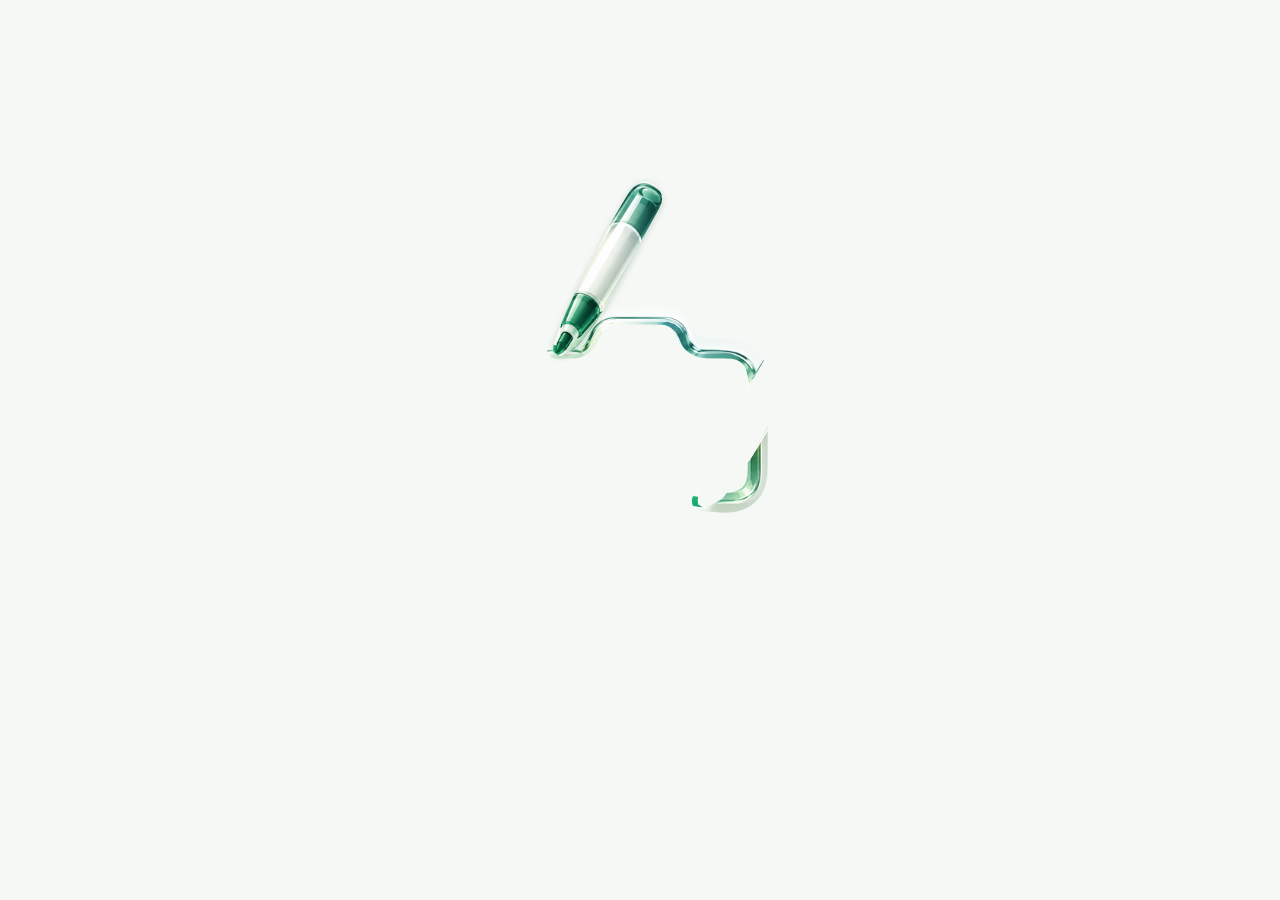
==== commit e30565c4: "Add files via upload" ====
--- a/index.html
+++ b/index.html
@@ -5564,7 +5564,7 @@
         if(item.ready){
           const arrow=document.createElement('span');arrow.className='lc-studio-arrow';arrow.textContent='›';button.appendChild(arrow);
           button.addEventListener('click',()=>{
-            if(item.templates){window.location.assign('./templates.html');return;}
+            if(item.templates){close();window.LousaTemplatesLayer.open();return;}
             const scenesButton=document.getElementById('glassScenesButton');
             close();
             window.setTimeout(()=>{
@@ -5785,5 +5785,47 @@
 <script src="./import-backup.js?v=20261014-1"></script>
 <script src="./splash.js?v=20261012-3A"></script>
   
+
+<script>
+/* LOUSA CAM — Templates dentro da camera; nao navega para outra pagina. */
+(() => {
+  'use strict';
+  const layer = document.createElement('div');
+  layer.id = 'lcTemplatesEmbeddedLayer';
+  Object.assign(layer.style, {
+    position: 'fixed', inset: '0', zIndex: '30000',
+    display: 'none', background: '#f6f8f5', pointerEvents: 'auto'
+  });
+  const frame = document.createElement('iframe');
+  frame.title = 'Biblioteca de Templates';
+  frame.setAttribute('aria-label', 'Biblioteca de Templates');
+  Object.assign(frame.style, { width: '100%', height: '100%', border: '0', display: 'block' });
+  layer.appendChild(frame);
+  document.body.appendChild(layer);
+  function close() {
+    layer.style.display = 'none';
+    frame.removeAttribute('src');
+  }
+  function open() {
+    layer.style.display = 'block';
+    frame.src = './templates.html';
+  }
+  window.LousaTemplatesLayer = Object.freeze({open, close});
+  window.addEventListener('message', event => {
+    if (event.origin !== window.location.origin || event.source !== frame.contentWindow) return;
+    const data = event.data;
+    if (!data || typeof data.type !== 'string') return;
+    if (data.type === 'lousa-cam-templates-close') { close(); return; }
+    if (data.type === 'lousa-cam-template-created' && typeof data.id === 'string') {
+      close();
+      if (window.ScenesCamera && typeof window.ScenesCamera.openTemplate === 'function') {
+        window.ScenesCamera.openTemplate(data.id);
+      } else {
+        document.getElementById('glassScenesButton')?.click();
+      }
+    }
+  });
+})();
+</script>
 </body>
 </html>
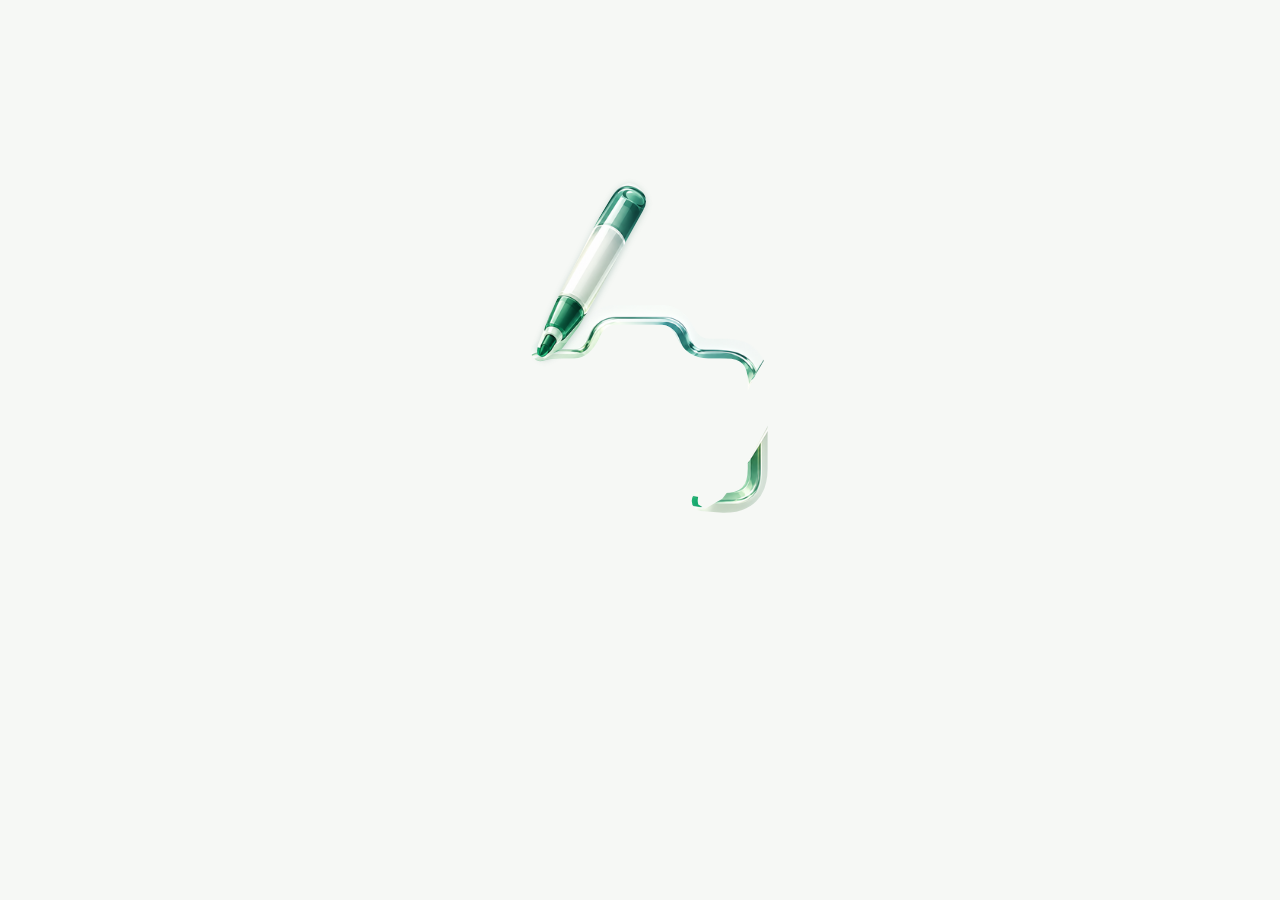
==== commit 6466e3d9: "Update index.html" ====
--- a/index.html
+++ b/index.html
@@ -4960,7 +4960,7 @@
 
 
       <h1>
-        LOUSA CAM 2.0
+        LOUSA CAM
       </h1>
 
 
@@ -4983,7 +4983,7 @@
 
       <div id="permissionHint">
 
-        O Safari solicitará as permissões.
+        O dispositivo solicitará as permissões.
 
       </div>
 
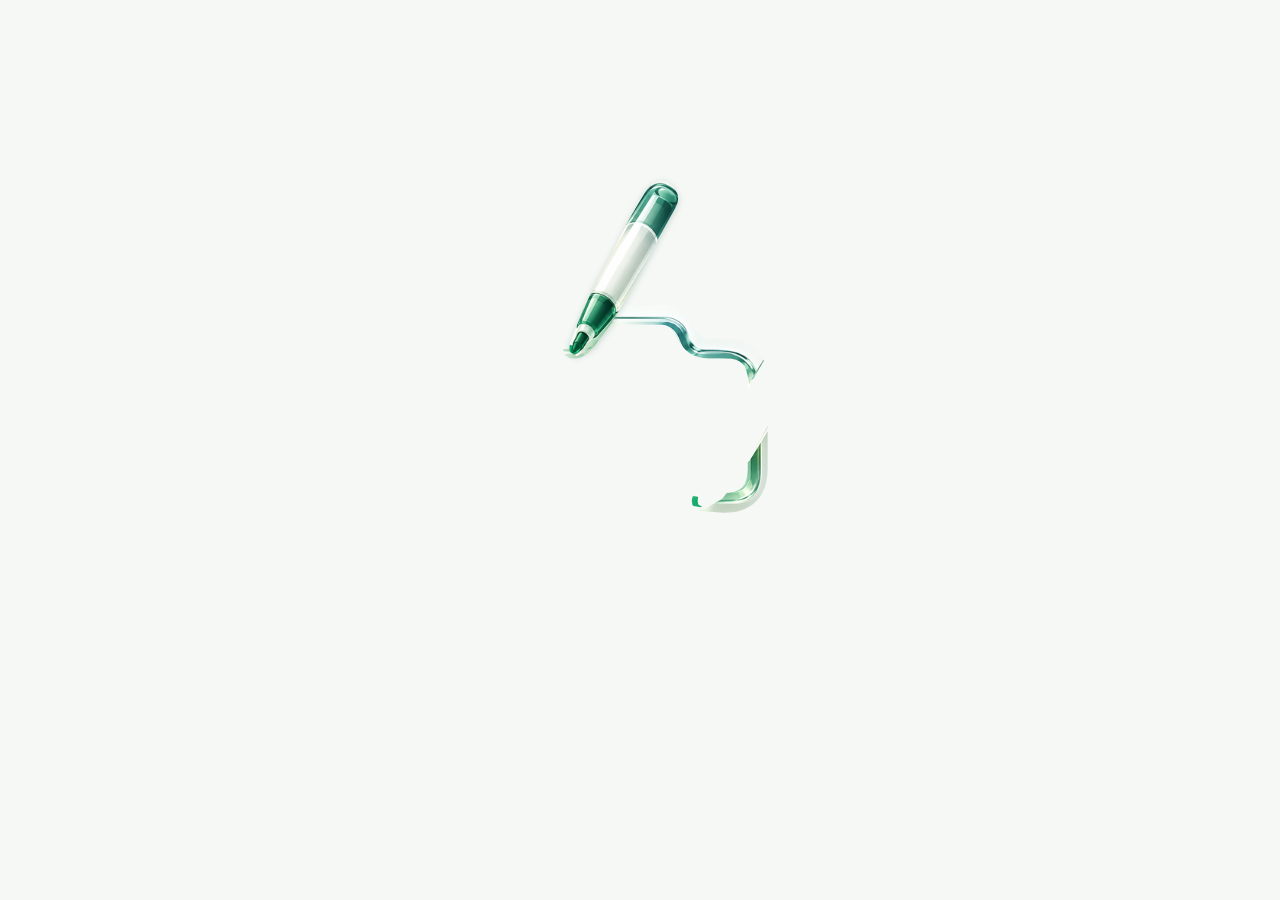
==== commit 45161693: "Add files via upload" ====
--- a/index.html
+++ b/index.html
@@ -5549,7 +5549,7 @@
       const entries=[
         {name:'Cenas',description:'Criar e editar suas próprias apresentações.',symbol:'▣',ready:true},
         {name:'Templates',description:'Sequências editáveis para utilizar na câmera.',symbol:'▤',ready:true,templates:true},
-        {name:'Molduras e elementos',description:'Títulos, faixas, identificações e sobreposições.',symbol:'▧',ready:false}
+        {name:'Molduras e elementos',description:'Molduras e adesivos modernos para suas cenas.',symbol:'▧',ready:true,frames:true}
       ];
       entries.forEach(item=>{
         const button=document.createElement('button');
@@ -5565,6 +5565,7 @@
           const arrow=document.createElement('span');arrow.className='lc-studio-arrow';arrow.textContent='›';button.appendChild(arrow);
           button.addEventListener('click',()=>{
             if(item.templates){close();window.LousaTemplatesLayer.open();return;}
+            if(item.frames){close();window.LousaFramesLayer.open();return;}
             const scenesButton=document.getElementById('glassScenesButton');
             close();
             window.setTimeout(()=>{
@@ -5827,5 +5828,33 @@
   });
 })();
 </script>
+
+<script>
+/* LOUSA CAM — Molduras: biblioteca embutida, sem recarregar a câmera. */
+(() => {
+  'use strict';
+  const layer = document.createElement('div');
+  layer.id = 'lcFramesEmbeddedLayer';
+  Object.assign(layer.style, {position:'fixed',inset:'0',zIndex:'30001',display:'none',background:'#f6f8f5'});
+  const frame = document.createElement('iframe');
+  frame.title = 'Biblioteca de Molduras e Elementos';
+  Object.assign(frame.style, {width:'100%',height:'100%',border:'0',display:'block'});
+  layer.appendChild(frame);
+  document.body.appendChild(layer);
+  const close = () => {layer.style.display='none';frame.removeAttribute('src');};
+  const open = () => {layer.style.display='block';frame.src='./frames.html';};
+  window.LousaFramesLayer = Object.freeze({open,close});
+  window.addEventListener('message', event => {
+    if(event.origin !== window.location.origin || event.source !== frame.contentWindow) return;
+    const data=event.data;
+    if(data?.type==='lousa-cam-frames-close') close();
+    if(data?.type==='lousa-cam-frame-created' && typeof data.id==='string') {
+      close();
+      if(window.ScenesCamera?.openTemplate) window.ScenesCamera.openTemplate(data.id);
+      else document.getElementById('glassScenesButton')?.click();
+    }
+  });
+})();
+</script>
 </body>
 </html>
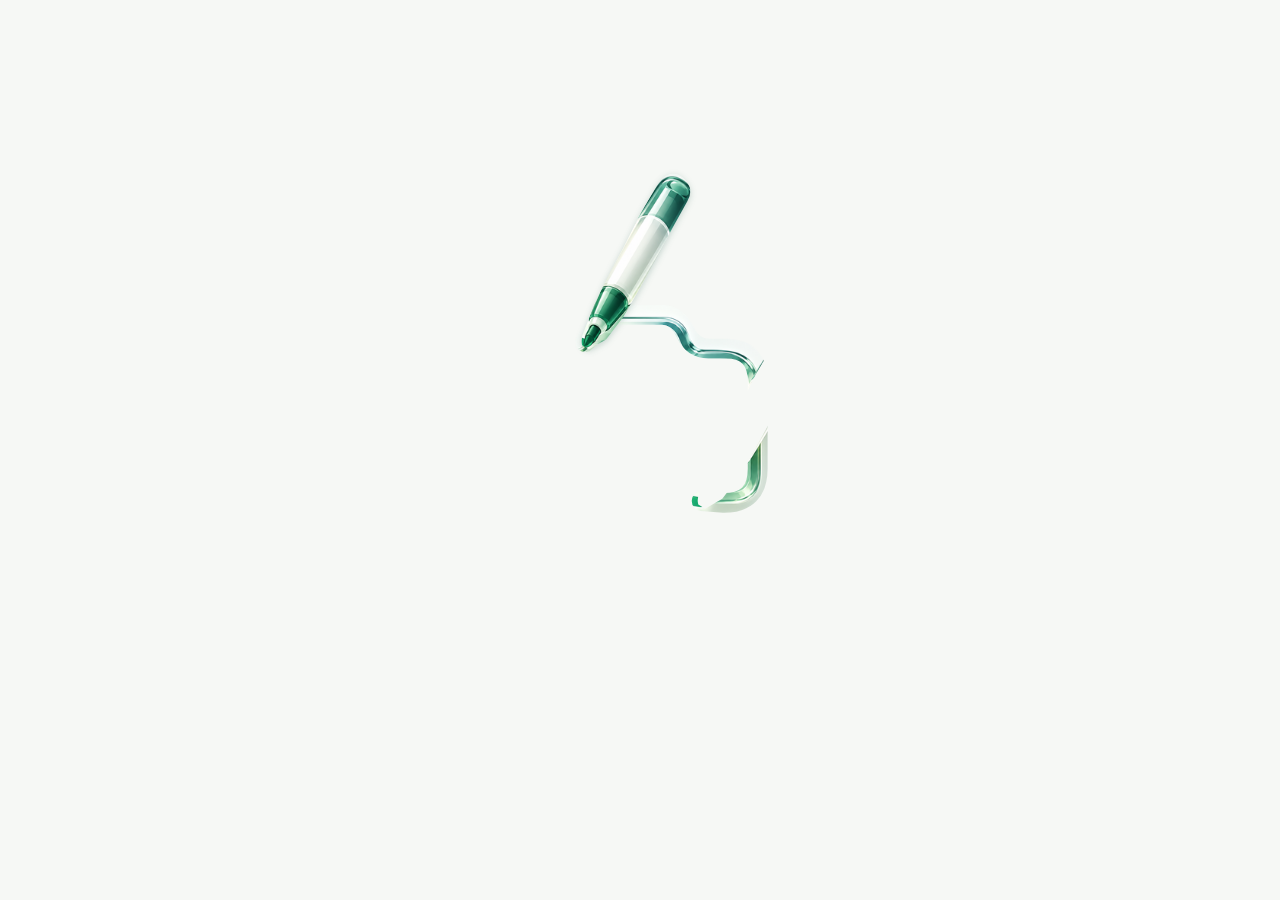
==== commit f1905f3a: "Add files via upload" ====
--- a/index.html
+++ b/index.html
@@ -5848,6 +5848,11 @@
     if(event.origin !== window.location.origin || event.source !== frame.contentWindow) return;
     const data=event.data;
     if(data?.type==='lousa-cam-frames-close') close();
+    if(data?.type==='lousa-cam-frame-apply') {
+      if(data.mime!=='image/png'||!(data.bytes instanceof ArrayBuffer)||data.bytes.byteLength>6*1024*1024)return;
+      try {window.LousaFramesOverlay?.add(new Blob([data.bytes],{type:'image/png'}));close();}
+      catch(error){console.error('[Frames] Falha ao aplicar:',error);}
+    }
     if(data?.type==='lousa-cam-frame-created' && typeof data.id==='string') {
       close();
       if(window.ScenesCamera?.openTemplate) window.ScenesCamera.openTemplate(data.id);
@@ -5856,5 +5861,6 @@
   });
 })();
 </script>
+<script src="./frames-overlay.js?v=20261017-01"></script>
 </body>
 </html>
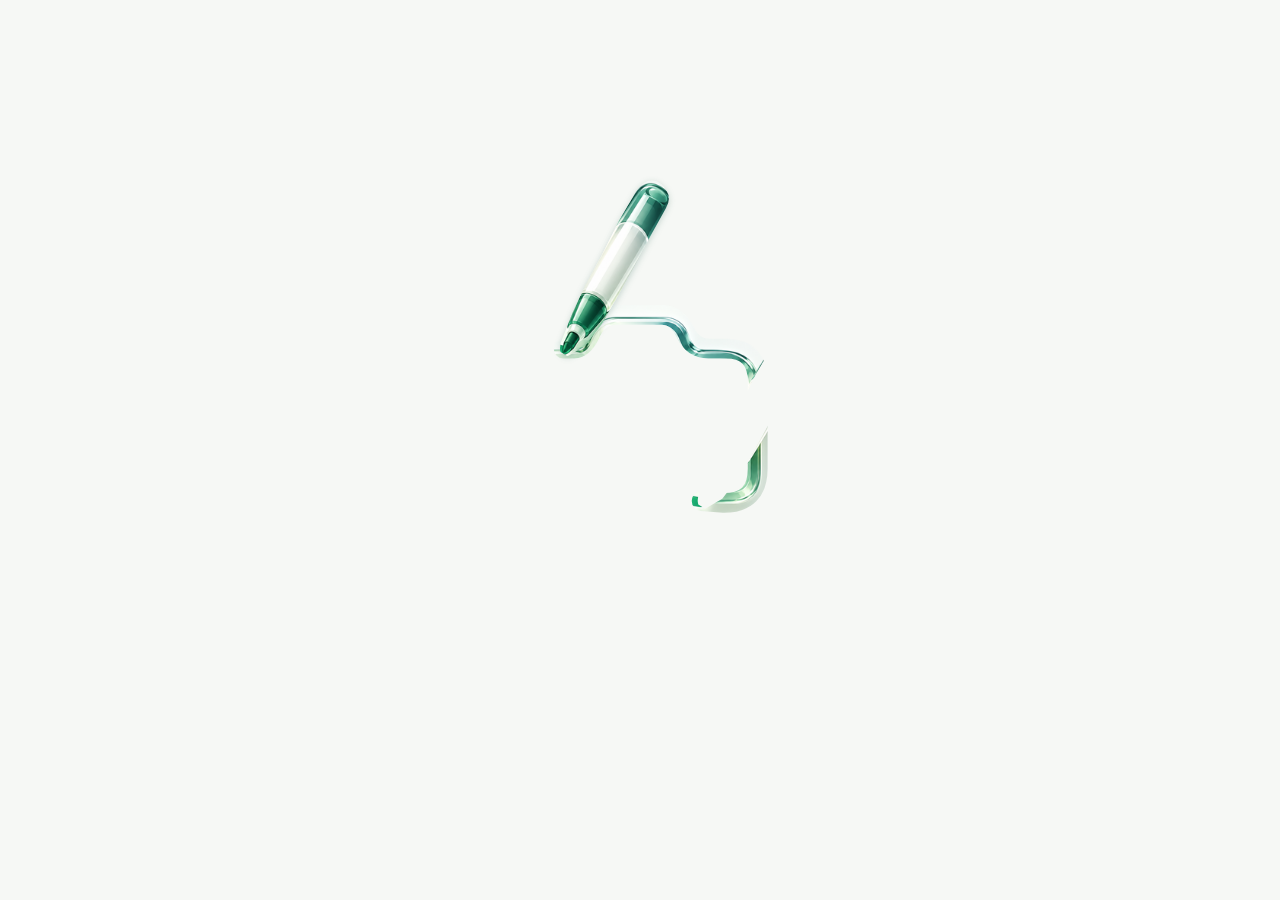
==== commit 6e4885c5: "Add files via upload" ====
--- a/index.html
+++ b/index.html
@@ -5850,7 +5850,7 @@
     if(data?.type==='lousa-cam-frames-close') close();
     if(data?.type==='lousa-cam-frame-apply') {
       if(data.mime!=='image/png'||!(data.bytes instanceof ArrayBuffer)||data.bytes.byteLength>6*1024*1024)return;
-      try {window.LousaFramesOverlay?.add(new Blob([data.bytes],{type:'image/png'}));close();}
+      try {window.dispatchEvent(new CustomEvent('lousa-cam-frame-image', {detail:{blob:new Blob([data.bytes],{type:'image/png'})}}));close();}
       catch(error){console.error('[Frames] Falha ao aplicar:',error);}
     }
     if(data?.type==='lousa-cam-frame-created' && typeof data.id==='string') {
@@ -5861,6 +5861,6 @@
   });
 })();
 </script>
-<script src="./frames-overlay.js?v=20261017-01"></script>
+<!-- Molduras usam agora o motor de imagens de app.js. -->
 </body>
 </html>
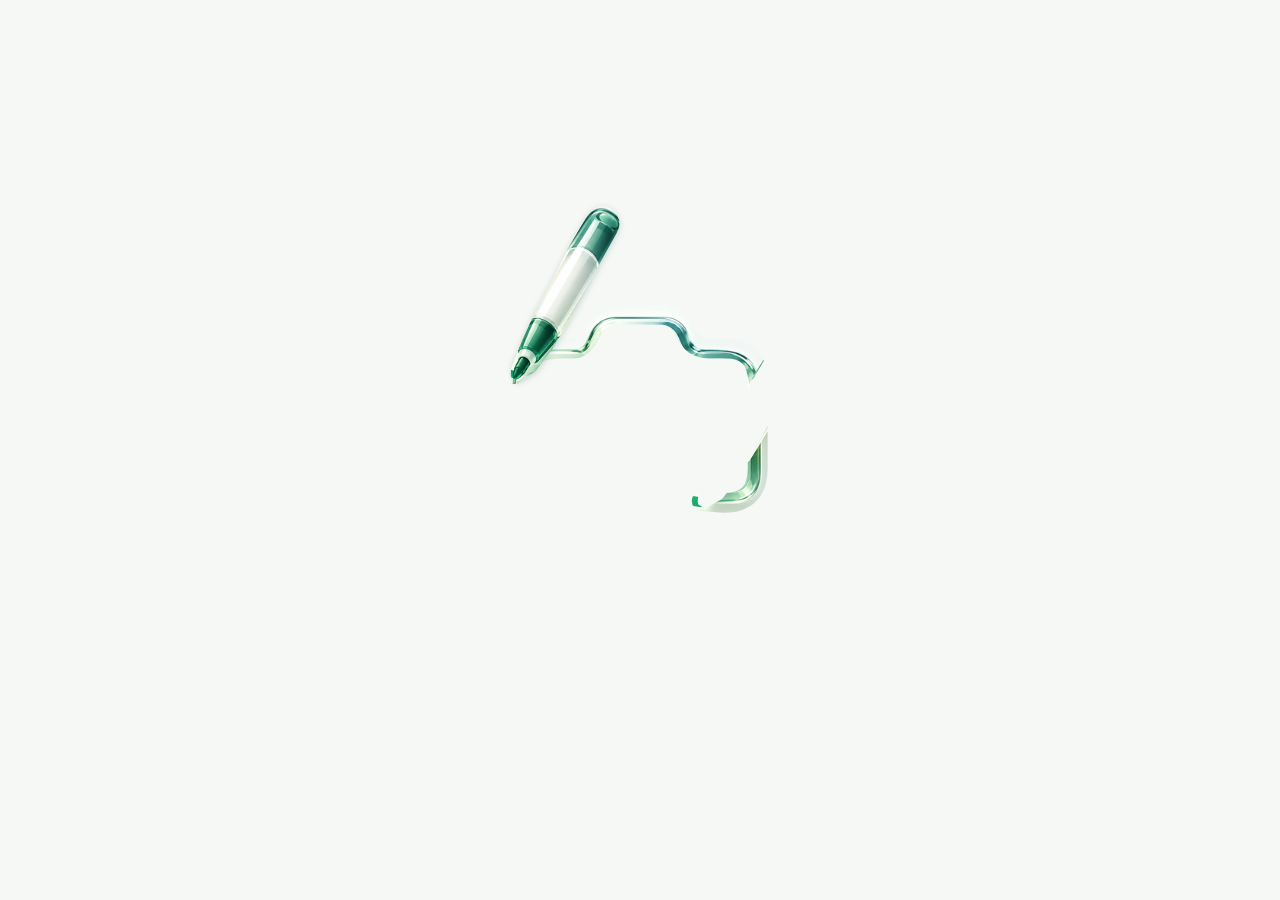
==== commit f6530b97: "Add files via upload" ====
--- a/index.html
+++ b/index.html
@@ -5755,7 +5755,7 @@
   }
   function open(){if(!root.hidden)return;closing=false;returnFocus=document.activeElement;showHome();root.classList.remove('lc-cascade-closing');root.hidden=false;trigger?.setAttribute('aria-expanded','true');document.getElementById('menuPanel')?.classList.remove('open');document.getElementById('lcCascadeClose').focus();}
   function close(){if(root.hidden||closing)return;closing=true;root.classList.add('lc-cascade-closing');trigger?.setAttribute('aria-expanded','false');setTimeout(()=>{root.hidden=true;root.classList.remove('lc-cascade-closing');closing=false;(returnFocus?.isConnected?returnFocus:trigger)?.focus();},190);}
-  window.LousaCascadeMenu={open,close,toggle:()=>root.hidden?open():close()};
+  window.LousaCascadeMenu={open,close,openStudio:()=>{open();showPage('studio');},toggle:()=>root.hidden?open():close()};
   root.querySelectorAll('[data-lc-page]').forEach(b=>b.addEventListener('click',()=>showPage(b.dataset.lcPage)));
   document.getElementById('lcCascadeClose').addEventListener('click',close);
   document.getElementById('lcCascadeBack').addEventListener('click',showHome);
@@ -5816,7 +5816,7 @@
     if (event.origin !== window.location.origin || event.source !== frame.contentWindow) return;
     const data = event.data;
     if (!data || typeof data.type !== 'string') return;
-    if (data.type === 'lousa-cam-templates-close') { close(); return; }
+    if (data.type === 'lousa-cam-templates-close') { close(); window.LousaCascadeMenu?.openStudio(); return; }
     if (data.type === 'lousa-cam-template-created' && typeof data.id === 'string') {
       close();
       if (window.ScenesCamera && typeof window.ScenesCamera.openTemplate === 'function') {
@@ -5847,7 +5847,7 @@
   window.addEventListener('message', event => {
     if(event.origin !== window.location.origin || event.source !== frame.contentWindow) return;
     const data=event.data;
-    if(data?.type==='lousa-cam-frames-close') close();
+    if(data?.type==='lousa-cam-frames-close') { close(); window.LousaCascadeMenu?.openStudio(); return; }
     if(data?.type==='lousa-cam-frame-apply') {
       if(data.mime!=='image/png'||!(data.bytes instanceof ArrayBuffer)||data.bytes.byteLength>6*1024*1024)return;
       try {window.dispatchEvent(new CustomEvent('lousa-cam-frame-image', {detail:{blob:new Blob([data.bytes],{type:'image/png'})}}));close();}
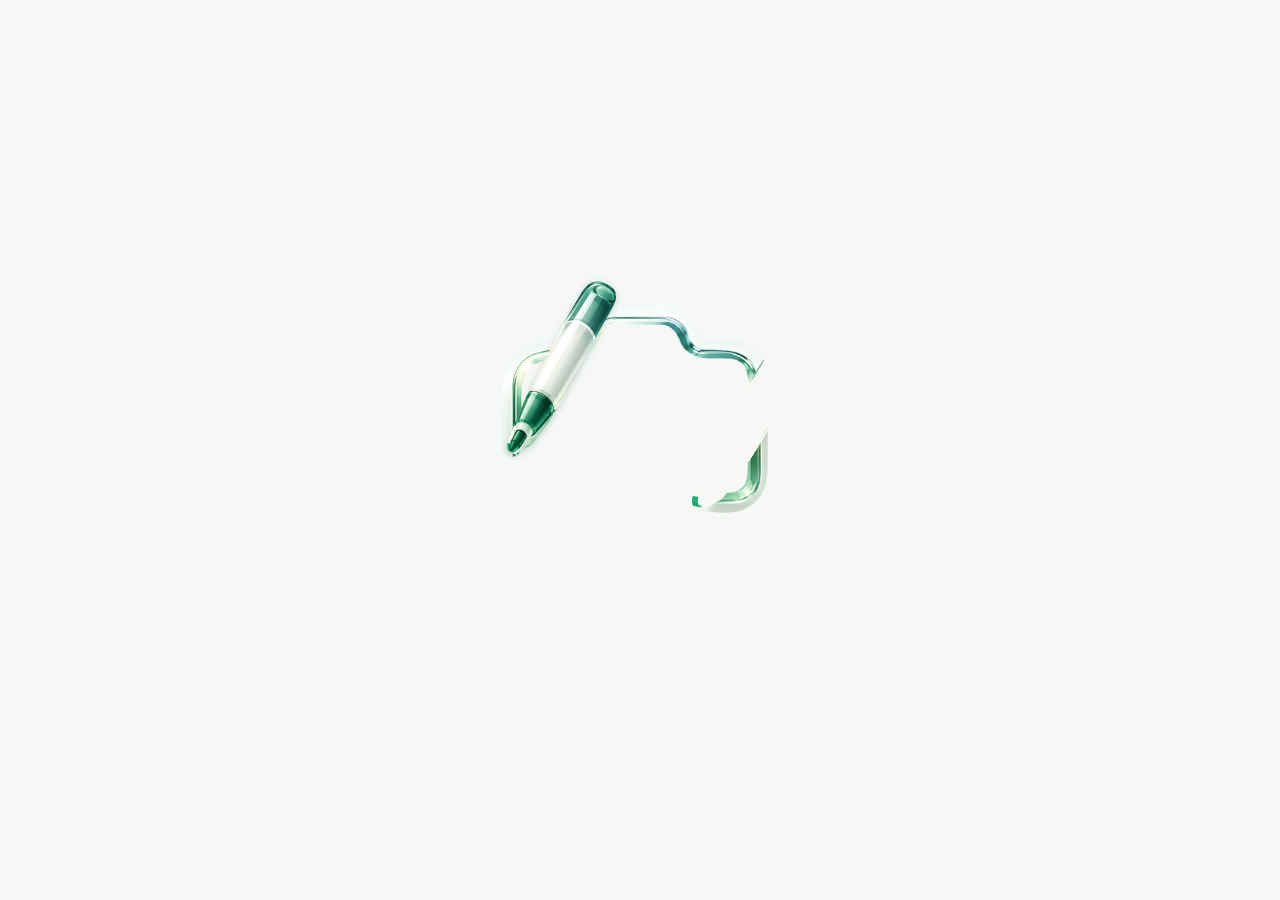
==== commit 5f0f3b3f: "Add files via upload" ====
--- a/index.html
+++ b/index.html
@@ -4901,7 +4901,7 @@
       <button type="button" class="lc-cascade-close" id="lcCascadeClose" aria-label="Fechar menu">×</button>
     </div>
     <div id="lcCascadeHome">
-      <button type="button" class="lc-cascade-item lc-cascade-animate" style="--lc-delay:35ms" data-lc-page="studio"><span class="lc-cascade-symbol">▣</span><span class="lc-cascade-copy"><span class="lc-cascade-name">Estúdio Criativo</span><span class="lc-cascade-description">Cenas, Templates, Molduras e elementos</span></span><span class="lc-cascade-chevron">›</span></button>
+      <button type="button" class="lc-cascade-item lc-cascade-animate" style="--lc-delay:35ms" data-lc-page="studio"><span class="lc-cascade-symbol">▣</span><span class="lc-cascade-copy"><span class="lc-cascade-name">Estúdio Criativo</span><span class="lc-cascade-description">Cenas, Templates, Molduras e Stickers</span></span><span class="lc-cascade-chevron">›</span></button>
       <div class="lc-cascade-section lc-cascade-animate" style="--lc-delay:75ms">PERSONALIZAÇÃO</div>
       <button type="button" class="lc-cascade-item lc-cascade-animate" style="--lc-delay:105ms" data-lc-page="language"><span class="lc-cascade-symbol">🌐</span><span class="lc-cascade-copy"><span class="lc-cascade-name">Idioma</span><span class="lc-cascade-description">Português, English, Español</span></span><span class="lc-cascade-chevron">›</span></button>
       <button type="button" class="lc-cascade-item lc-cascade-animate" style="--lc-delay:145ms" data-lc-page="theme"><span class="lc-cascade-symbol">◐</span><span class="lc-cascade-copy"><span class="lc-cascade-name">Tema</span><span class="lc-cascade-description">Claro / Escuro / Sistema</span></span><span class="lc-cascade-chevron">›</span></button>
@@ -5549,7 +5549,8 @@
       const entries=[
         {name:'Cenas',description:'Criar e editar suas próprias apresentações.',symbol:'▣',ready:true},
         {name:'Templates',description:'Sequências editáveis para utilizar na câmera.',symbol:'▤',ready:true,templates:true},
-        {name:'Molduras e elementos',description:'Molduras e adesivos modernos para suas cenas.',symbol:'▧',ready:true,frames:true}
+        {name:'Molduras e elementos',description:'Molduras e adesivos modernos para suas cenas.',symbol:'▧',ready:true,frames:true},
+        {name:'Stickers animados',description:'Reações e efeitos em movimento.',symbol:'✦',ready:true,stickers:true}
       ];
       entries.forEach(item=>{
         const button=document.createElement('button');
@@ -5566,6 +5567,7 @@
           button.addEventListener('click',()=>{
             if(item.templates){close();window.LousaTemplatesLayer.open();return;}
             if(item.frames){close();window.LousaFramesLayer.open();return;}
+            if(item.stickers){close();window.LousaStickersLayer.open();return;}
             const scenesButton=document.getElementById('glassScenesButton');
             close();
             window.setTimeout(()=>{
@@ -5861,6 +5863,7 @@
   });
 })();
 </script>
+<script src="./stickers-layer.js"></script>
 <!-- Molduras usam agora o motor de imagens de app.js. -->
 </body>
 </html>
